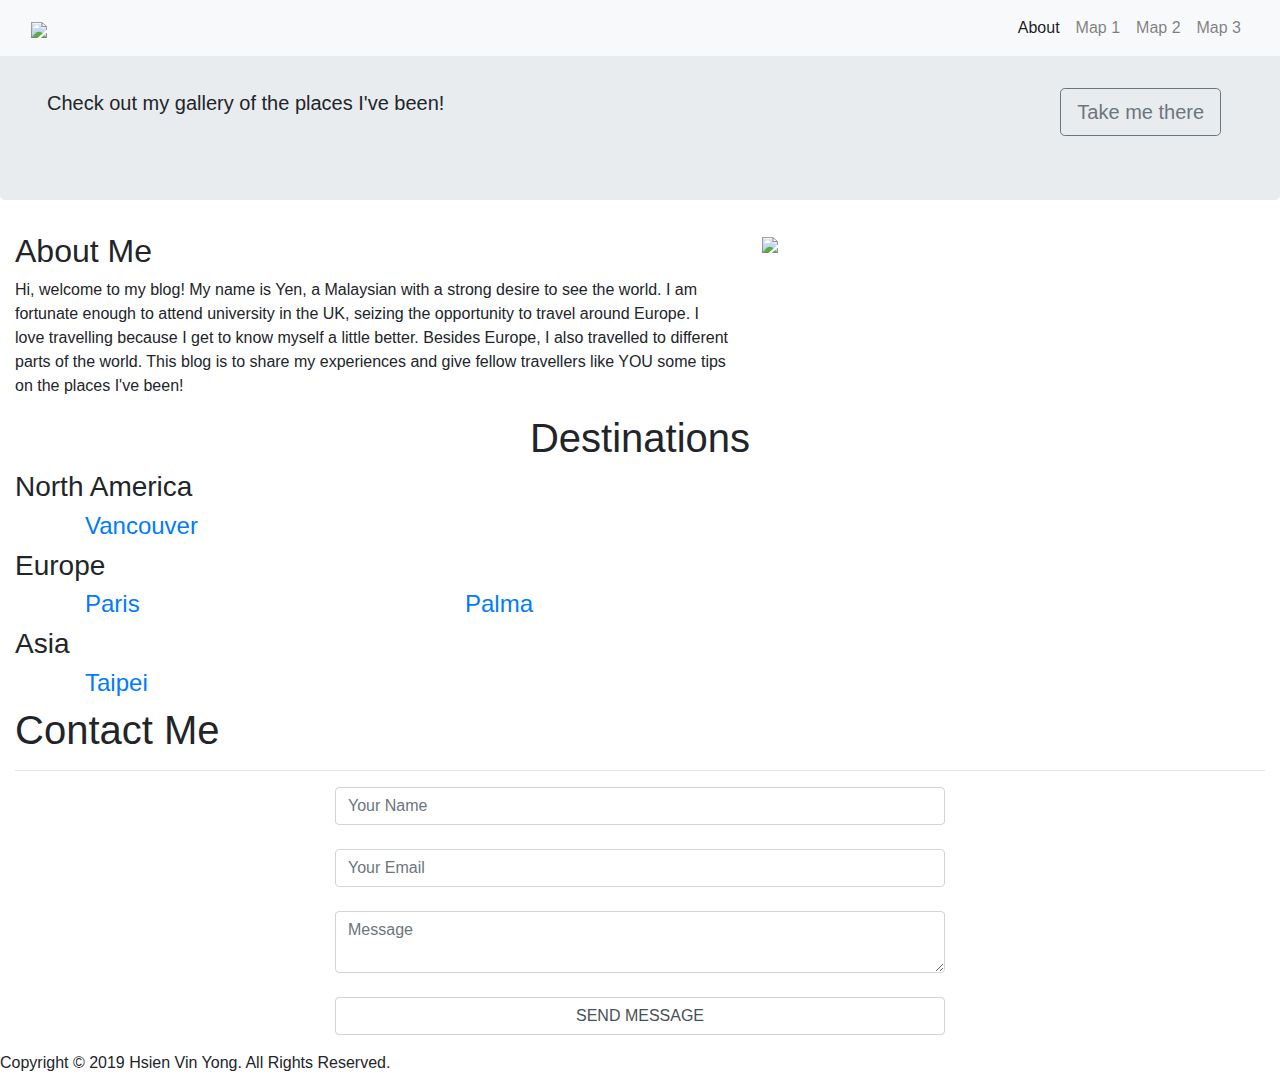
==== index.html @ de2b6228 "Create index.html" ====
<!doctype html>
<html>
    
    <head>

     <meta charset="utf-8">
	<meta name="viewport" content="width=device-width, initial-scale=1">
	<title>Pesticides and Degenerative Diseases</title>
	<link rel="stylesheet" href="https://maxcdn.bootstrapcdn.com/bootstrap/4.1.3/css/bootstrap.min.css">
	<script src="https://ajax.googleapis.com/ajax/libs/jquery/3.3.1/jquery.min.js"></script>
	<script src="https://cdnjs.cloudflare.com/ajax/libs/popper.js/1.14.3/umd/popper.min.js"></script>
	<script src="https://maxcdn.bootstrapcdn.com/bootstrap/4.1.3/js/bootstrap.min.js"></script>

	<link href="style.css" rel="stylesheet">
</head>

<body>


<script type="text/javascript">
    $(document).ready(function(){
  // Add smooth scrolling to all links
  $("a").on('click', function(event) {
    // Make sure this.hash has a value before overriding default behavior
    if (this.hash !== "") {
      // Prevent default anchor click behavior
      event.preventDefault();
      // Store hash
      var hash = this.hash;
      // Using jQuery's animate() method to add smooth page scroll
      // The optional number (800) specifies the number of milliseconds it takes to scroll to the specified area
      $('html, body').animate({
        scrollTop: $(hash).offset().top
      }, 800, function(){
   
        // Add hash (#) to URL when done scrolling (default click behavior)
        window.location.hash = hash;
      });
    } // End if
  });
});
    
</script>

<!---Navigation-->
<nav class="navbar navbar-expand-md navbar-light bg-light fixed-top">
<div class="container-fluid"> <!--container fluid = 100% of the screen-->

	<a class="navbar-brand" href="index.html"><img src="https://c2.staticflickr.com/2/1887/42674928480_e8699f344d_o.png"></a> <!--logo-->
	<button class="navbar-toggler" type="button" data-toggle="collapse" data-target="#navbarResponsive"> 
		<span class="navbar-toggler-icon"></span>
	</button>

	<div class="collapse navbar-collapse" id="navbarResponsive">
		<ul class="navbar-nav ml-auto"> <!--ml-auto = push the navbar titles to right hand side-->
			<li class="nav-item active">
				<a class="nav-link" href="#About">About</a>
			</li>
			<li class="nav-item">
				<a class="nav-link" href="#Map1">Map 1</a>
			</li>
			<li class="nav-item">
				<a class="nav-link" href="#Map2">Map 2</a>
			</li>
			<li class="nav-item">
				<a class="nav-link" href="#Map3">Map 3</a>
			</li>
		</ul>
	</div>

</div>
</nav>


<!---Image Slider-->
<div id="slides" class="carousel slide" data-ride="carousel">

<ul class="carousel-indicators">
	<li data-target="#slides" data-slide-to="0" class="active"></li>
	<li data-target="#slides" data-slide-to="1"></li>
	<li data-target="#slides" data-slide-to="2"></li>
  <li data-target="#slides" data-slide-to="3"></li>
</ul>

<div class="carousel-inner">
	<!--1st carousel slide-->
	<div class="carousel-item active">
		<img src="https://c2.staticflickr.com/2/1878/43574761525_c4b6d4d854_o.png">
		<div class="carousel-caption">
			<h1 class="display-4">Glyphosate and Degenerative Diseases</h1>
			<h3>by Camille, Kevin, Nano, and Nina</h3>
		</div>
	</div>
	<!--2nd carousel slide-->
	<div class="carousel-item">
		<img src="https://c2.staticflickr.com/2/1896/42674872060_056634757f_o.png">
	</div>
	<!--3rd carousel slide-->
	<div class="carousel-item">
		<img src="https://c2.staticflickr.com/2/1898/44434922272_a382d28828_o.png">
	</div>
</div>
</div>


<!--Jumbotron-->
<div class="container-fluid">
<div class="row jumbotron">
	<div class="col-xs-12 col-sm-12 col-md-9 col-lg-9 col-xl-10">
		<p class="lead">Check out my gallery of the places I've been!</p>
	</div>
	<div class="col-xs-12 col-sm-12 col-md-3 col-lg-3 col-xl-2">
		<a href="gallery.html"><button type="button" class="btn btn-outline-secondary btn-lg">Take me there</button></a>
	</div>
</div>
</div>


<!--About -->
<div id="About">
<div class="container-fluid padding">
<div class="row padding">
	<div class="col-lg-7">
		<h2>About Me</h2>
		<p>Hi, welcome to my blog! 
		My name is Yen, a Malaysian with a strong desire to see the world. I am fortunate enough to attend university in the UK, seizing the opportunity to travel around Europe. I love travelling because I get to know myself a little better. Besides Europe, I also travelled to different parts of the world. This blog is to share my experiences and give fellow travellers like YOU some tips on the places I've been!</p>
	</div>
	<div class="col-lg-5">
		<img src="https://c1.staticflickr.com/1/809/39966707825_00e2e406e2.jpg" class="img-fluid">
	</div>
</div>
</div>
</div>


<!--Destinations-->
<div id="Destinations">
<div class="container-fluid padding">
<div class="row welcome text-center">
	<div class="col-12">
		<h1 class="display-6">Destinations</h1>
	</div>
	<hr>
</div>
</div>


<div class="container-fluid">
<div class="row">

		<div class="col-lg-12">
			<h3>North America</h3>
		</div>
			<div class="container">
			<div class="row">
				<div class="col-xs-12 col-sm-12 col-md-6 col-lg-4">
					<div class="box"> 
					<a href="canada.html">
						<div class="imgBox1">
							<h4>Vancouver</h4>
						</div>
					</a>
					</div>
				</div>
			</div>
			</div>


		<div class="col-lg-12">
			<h3>Europe</h3>
		</div>
			<div class="container">
			<div class="row">
				<div class="col-xs-12 col-sm-12 col-md-6 col-lg-4">
					<div class="box">
					<a href="paris.html">
						<div class="imgBox2">
							<h4>Paris</h4>
						</div>
					</a>
					</div>
				</div>

				<div class="col-xs-12 col-sm-12 col-md-6 col-lg-4">
					<div class="box">
					<a href="palma.html">
						<div class="imgBox3">
							<h4>Palma</h4>
						</div>
					</a>
					</div>
				</div>
			</div>
			</div>


		<div class="col-lg-12">
			<h3>Asia</h3>
		</div>
			<div class="container">
			<div class="row">
				<div class="col-xs-12 col-sm-12 col-md-6 col-lg-4">
					<div class="box">
					<a href="taipei.html">
						<div class="imgBox4">
							<h4>Taipei</h4>
						</div>
					</a>
					</div>
				</div>
			</div>
			</div>
</div>
</div>
</div>



<!-- Contact Form-->
<div id="Contact">
<div class="container-fluid contact-form">
	<h1>Contact Me</h1>
	<hr>

	<div class="row justify-content-center">
	<div class="col-xs-12 col-sm-12 col-md-9 col-lg-6">
		
		<div class="form-group">
			<form id="contact-form" action="https://formspree.io/tzeryen96@gmail.com" method="POST">
            <input name="name" type="text" class="form-control" placeholder="Your Name" required>
            <br>
            <input name="_replyto" type="email" class="form-control" placeholder="Your Email" required><br>

            <textarea name="message" class="form-control" placeholder="Message" row="5" required></textarea><br>

            <input type="submit" class="form-control submit" value="SEND MESSAGE">
              <input type="hidden" name="_next" value="http://tzeryen.github.io"/>

          </form>

	    </div>
	</div>
    </div>

    
</div>
</div>

<!--Footer -->
<div class="footer">
  <p>Copyright &copy 2019 Hsien Vin Yong. All Rights Reserved.</p>
</div>



</body>
</html>
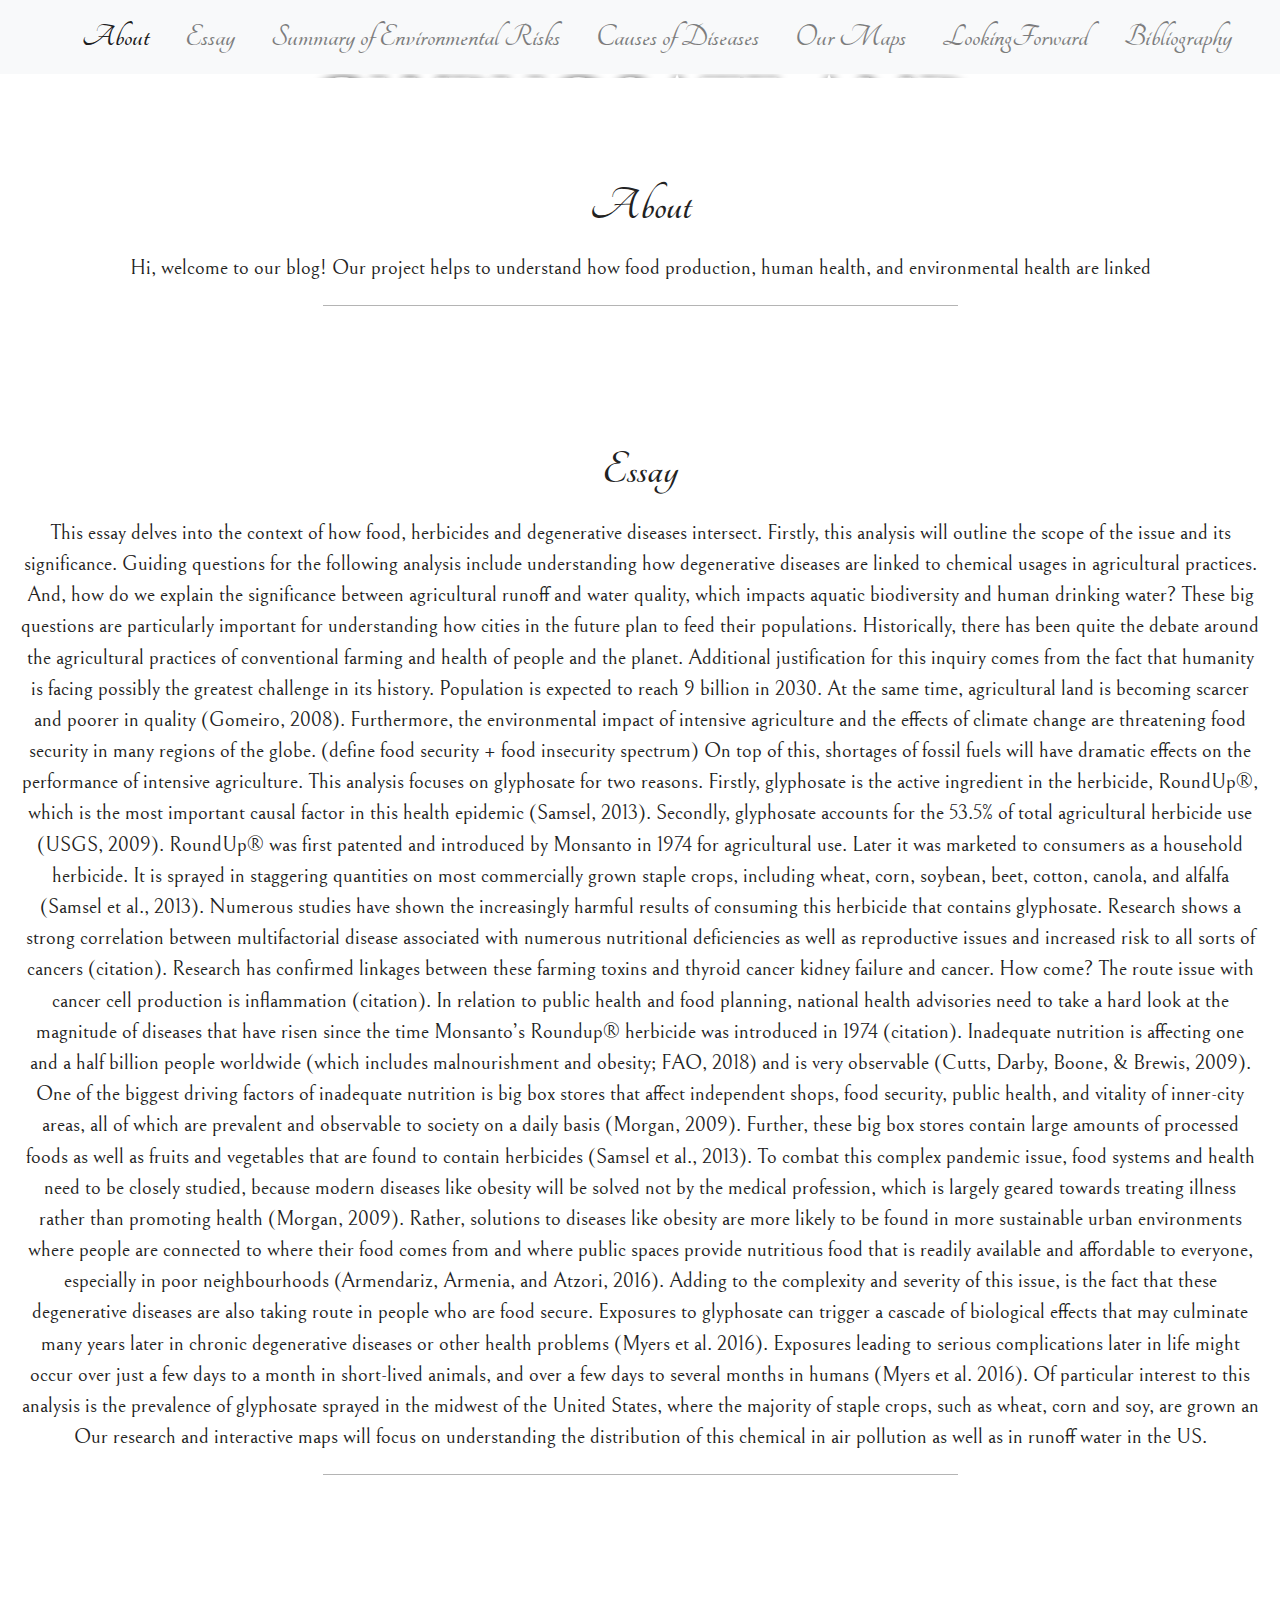
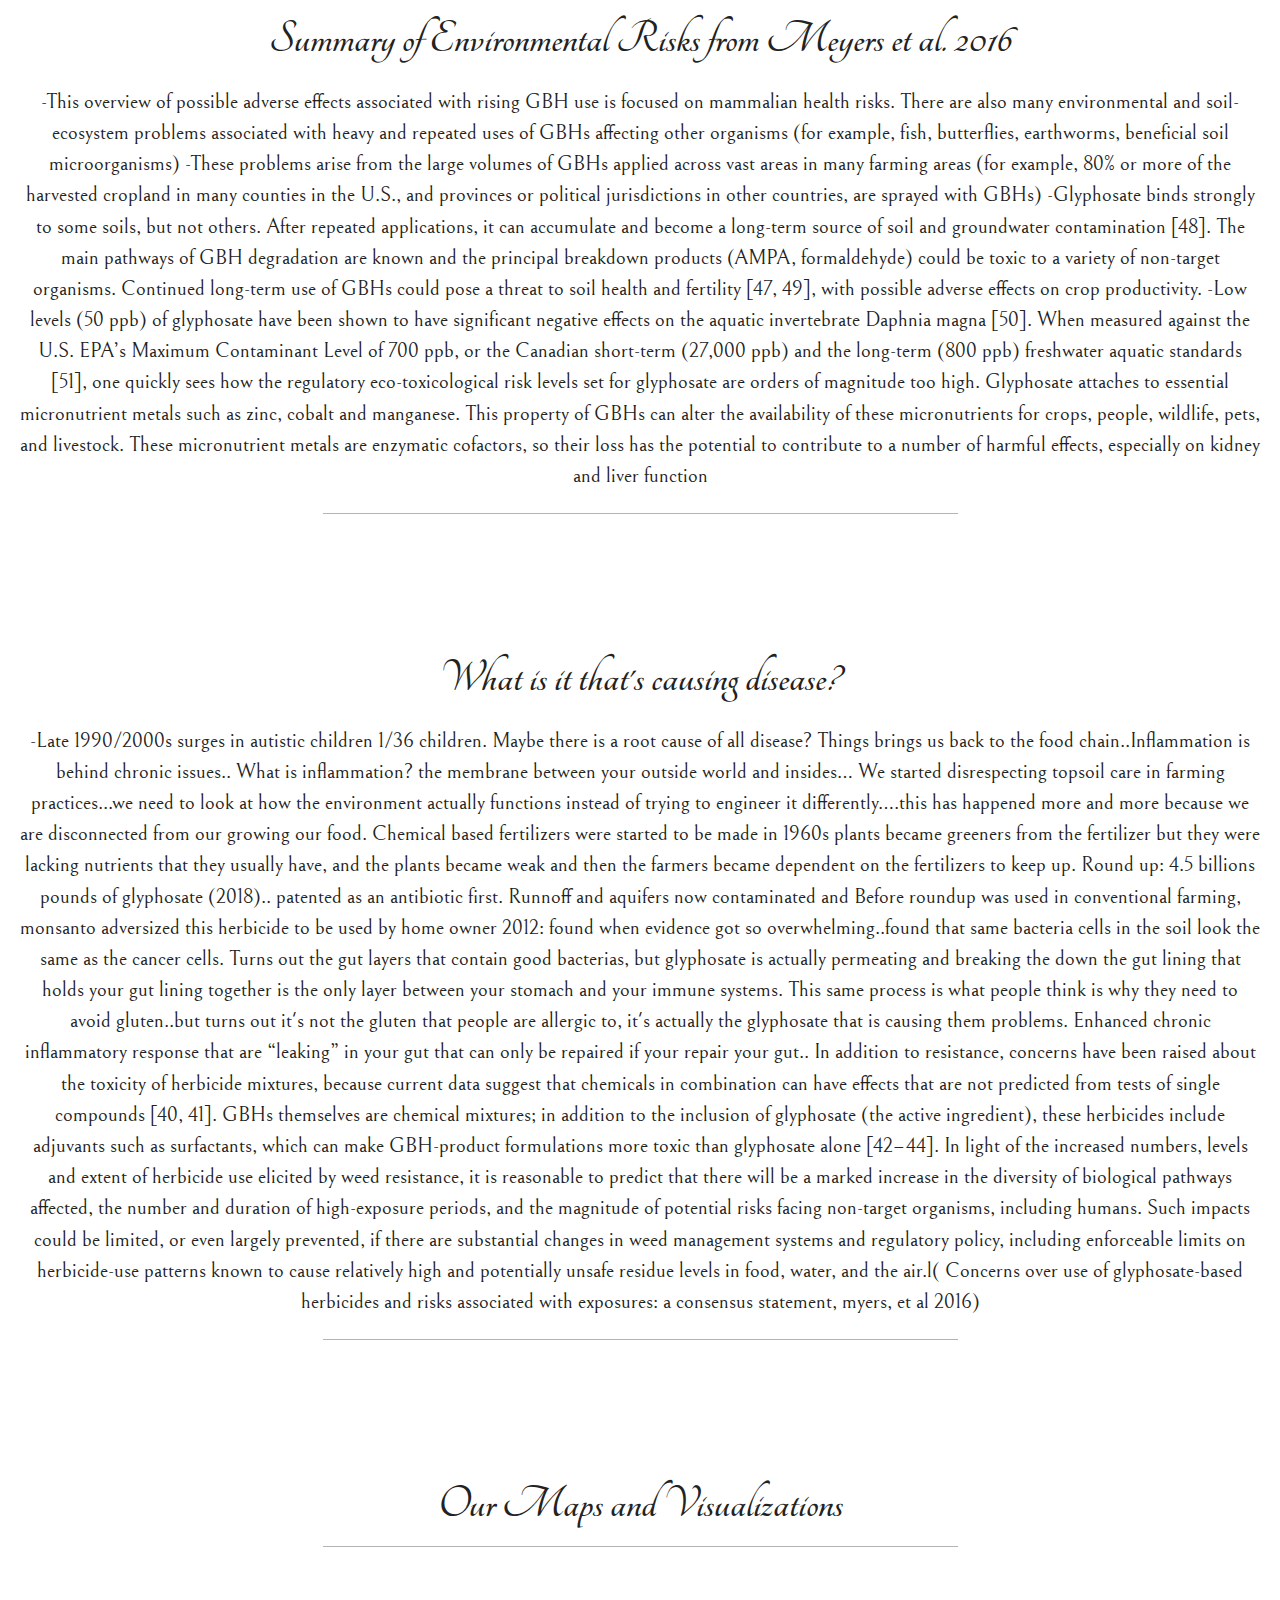
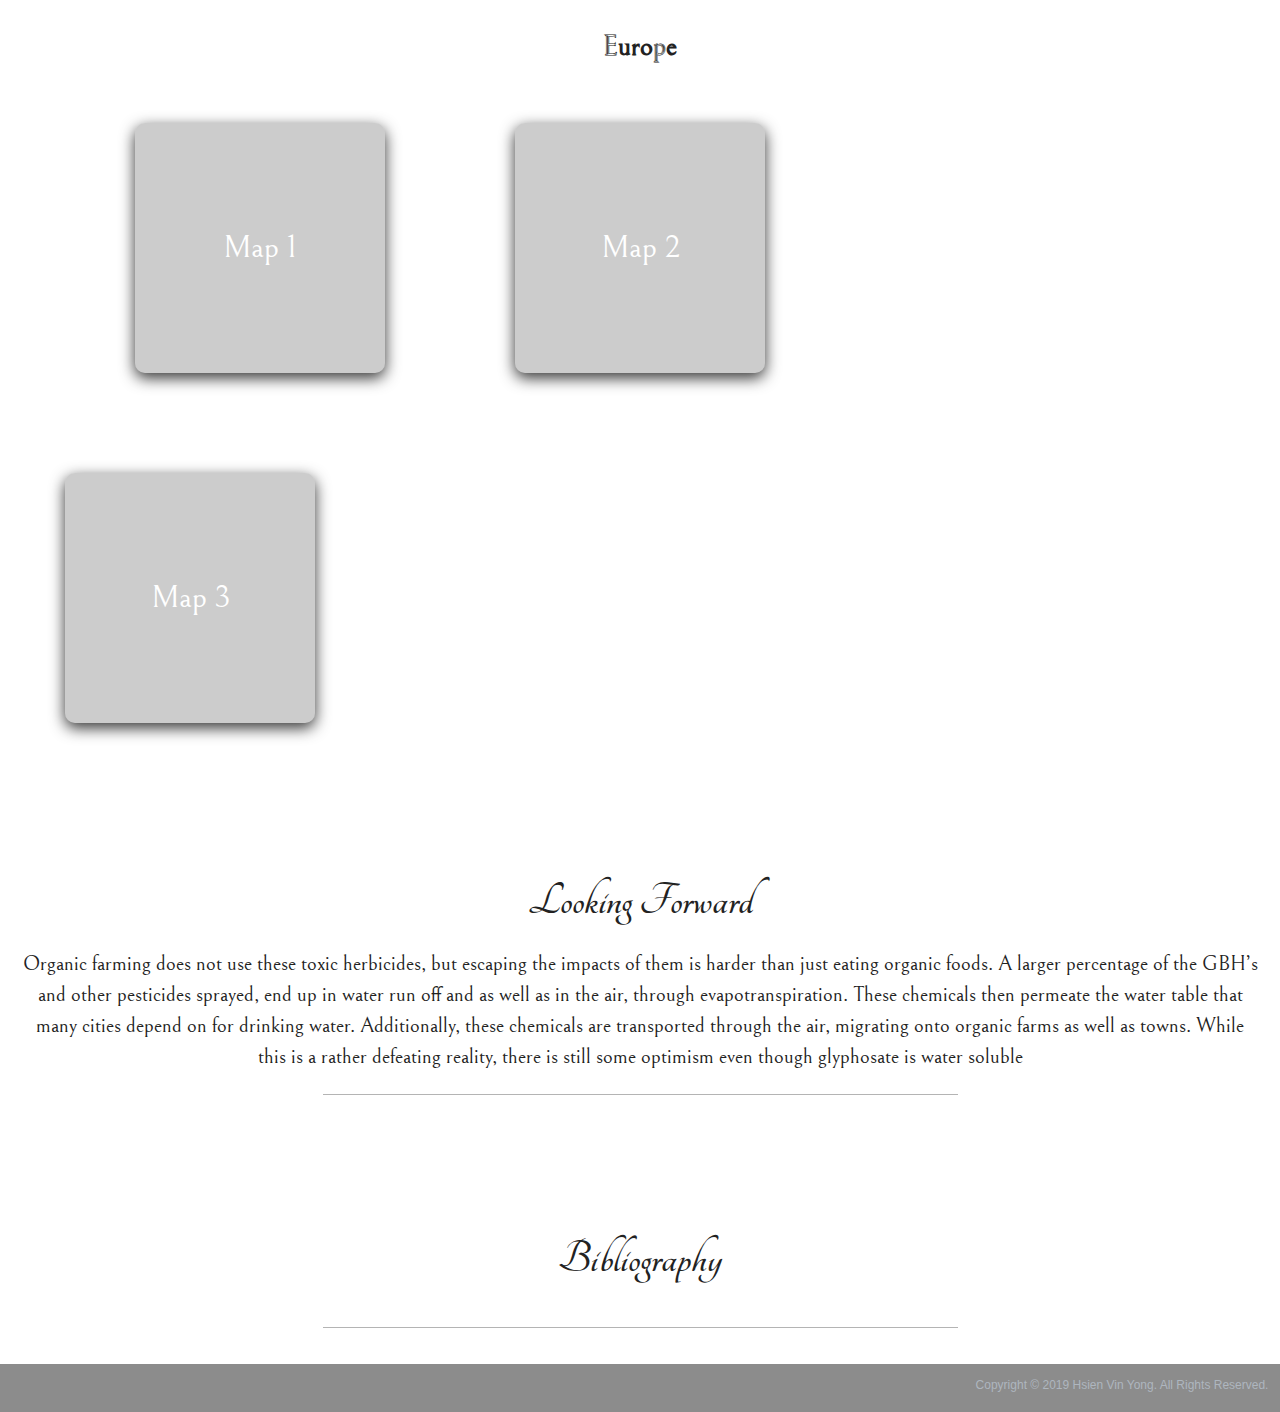
==== commit a5f883d6: "Add files via upload" ====
--- a/index.html
+++ b/index.html
@@ -1,257 +1,281 @@
-<!doctype html>
-<html>
-    
-    <head>
-
-     <meta charset="utf-8">
-	<meta name="viewport" content="width=device-width, initial-scale=1">
-	<title>Pesticides and Degenerative Diseases</title>
-	<link rel="stylesheet" href="https://maxcdn.bootstrapcdn.com/bootstrap/4.1.3/css/bootstrap.min.css">
-	<script src="https://ajax.googleapis.com/ajax/libs/jquery/3.3.1/jquery.min.js"></script>
-	<script src="https://cdnjs.cloudflare.com/ajax/libs/popper.js/1.14.3/umd/popper.min.js"></script>
-	<script src="https://maxcdn.bootstrapcdn.com/bootstrap/4.1.3/js/bootstrap.min.js"></script>
-
-	<link href="style.css" rel="stylesheet">
-</head>
-
-<body>
-
-
-<script type="text/javascript">
-    $(document).ready(function(){
-  // Add smooth scrolling to all links
-  $("a").on('click', function(event) {
-    // Make sure this.hash has a value before overriding default behavior
-    if (this.hash !== "") {
-      // Prevent default anchor click behavior
-      event.preventDefault();
-      // Store hash
-      var hash = this.hash;
-      // Using jQuery's animate() method to add smooth page scroll
-      // The optional number (800) specifies the number of milliseconds it takes to scroll to the specified area
-      $('html, body').animate({
-        scrollTop: $(hash).offset().top
-      }, 800, function(){
-   
-        // Add hash (#) to URL when done scrolling (default click behavior)
-        window.location.hash = hash;
-      });
-    } // End if
-  });
-});
-    
-</script>
-
-<!---Navigation-->
-<nav class="navbar navbar-expand-md navbar-light bg-light fixed-top">
-<div class="container-fluid"> <!--container fluid = 100% of the screen-->
-
-	<a class="navbar-brand" href="index.html"><img src="https://c2.staticflickr.com/2/1887/42674928480_e8699f344d_o.png"></a> <!--logo-->
-	<button class="navbar-toggler" type="button" data-toggle="collapse" data-target="#navbarResponsive"> 
-		<span class="navbar-toggler-icon"></span>
-	</button>
-
-	<div class="collapse navbar-collapse" id="navbarResponsive">
-		<ul class="navbar-nav ml-auto"> <!--ml-auto = push the navbar titles to right hand side-->
-			<li class="nav-item active">
-				<a class="nav-link" href="#About">About</a>
-			</li>
-			<li class="nav-item">
-				<a class="nav-link" href="#Map1">Map 1</a>
-			</li>
-			<li class="nav-item">
-				<a class="nav-link" href="#Map2">Map 2</a>
-			</li>
-			<li class="nav-item">
-				<a class="nav-link" href="#Map3">Map 3</a>
-			</li>
-		</ul>
-	</div>
-
-</div>
-</nav>
-
-
-<!---Image Slider-->
-<div id="slides" class="carousel slide" data-ride="carousel">
-
-<ul class="carousel-indicators">
-	<li data-target="#slides" data-slide-to="0" class="active"></li>
-	<li data-target="#slides" data-slide-to="1"></li>
-	<li data-target="#slides" data-slide-to="2"></li>
-  <li data-target="#slides" data-slide-to="3"></li>
-</ul>
-
-<div class="carousel-inner">
-	<!--1st carousel slide-->
-	<div class="carousel-item active">
-		<img src="https://c2.staticflickr.com/2/1878/43574761525_c4b6d4d854_o.png">
-		<div class="carousel-caption">
-			<h1 class="display-4">Glyphosate and Degenerative Diseases</h1>
-			<h3>by Camille, Kevin, Nano, and Nina</h3>
-		</div>
-	</div>
-	<!--2nd carousel slide-->
-	<div class="carousel-item">
-		<img src="https://c2.staticflickr.com/2/1896/42674872060_056634757f_o.png">
-	</div>
-	<!--3rd carousel slide-->
-	<div class="carousel-item">
-		<img src="https://c2.staticflickr.com/2/1898/44434922272_a382d28828_o.png">
-	</div>
-</div>
-</div>
-
-
-<!--Jumbotron-->
-<div class="container-fluid">
-<div class="row jumbotron">
-	<div class="col-xs-12 col-sm-12 col-md-9 col-lg-9 col-xl-10">
-		<p class="lead">Check out my gallery of the places I've been!</p>
-	</div>
-	<div class="col-xs-12 col-sm-12 col-md-3 col-lg-3 col-xl-2">
-		<a href="gallery.html"><button type="button" class="btn btn-outline-secondary btn-lg">Take me there</button></a>
-	</div>
-</div>
-</div>
-
-
-<!--About -->
-<div id="About">
-<div class="container-fluid padding">
-<div class="row padding">
-	<div class="col-lg-7">
-		<h2>About Me</h2>
-		<p>Hi, welcome to my blog! 
-		My name is Yen, a Malaysian with a strong desire to see the world. I am fortunate enough to attend university in the UK, seizing the opportunity to travel around Europe. I love travelling because I get to know myself a little better. Besides Europe, I also travelled to different parts of the world. This blog is to share my experiences and give fellow travellers like YOU some tips on the places I've been!</p>
-	</div>
-	<div class="col-lg-5">
-		<img src="https://c1.staticflickr.com/1/809/39966707825_00e2e406e2.jpg" class="img-fluid">
-	</div>
-</div>
-</div>
-</div>
-
-
-<!--Destinations-->
-<div id="Destinations">
-<div class="container-fluid padding">
-<div class="row welcome text-center">
-	<div class="col-12">
-		<h1 class="display-6">Destinations</h1>
-	</div>
-	<hr>
-</div>
-</div>
-
-
-<div class="container-fluid">
-<div class="row">
-
-		<div class="col-lg-12">
-			<h3>North America</h3>
-		</div>
-			<div class="container">
-			<div class="row">
-				<div class="col-xs-12 col-sm-12 col-md-6 col-lg-4">
-					<div class="box"> 
-					<a href="canada.html">
-						<div class="imgBox1">
-							<h4>Vancouver</h4>
-						</div>
-					</a>
-					</div>
-				</div>
-			</div>
-			</div>
-
-
-		<div class="col-lg-12">
-			<h3>Europe</h3>
-		</div>
-			<div class="container">
-			<div class="row">
-				<div class="col-xs-12 col-sm-12 col-md-6 col-lg-4">
-					<div class="box">
-					<a href="paris.html">
-						<div class="imgBox2">
-							<h4>Paris</h4>
-						</div>
-					</a>
-					</div>
-				</div>
-
-				<div class="col-xs-12 col-sm-12 col-md-6 col-lg-4">
-					<div class="box">
-					<a href="palma.html">
-						<div class="imgBox3">
-							<h4>Palma</h4>
-						</div>
-					</a>
-					</div>
-				</div>
-			</div>
-			</div>
-
-
-		<div class="col-lg-12">
-			<h3>Asia</h3>
-		</div>
-			<div class="container">
-			<div class="row">
-				<div class="col-xs-12 col-sm-12 col-md-6 col-lg-4">
-					<div class="box">
-					<a href="taipei.html">
-						<div class="imgBox4">
-							<h4>Taipei</h4>
-						</div>
-					</a>
-					</div>
-				</div>
-			</div>
-			</div>
-</div>
-</div>
-</div>
-
-
-
-<!-- Contact Form-->
-<div id="Contact">
-<div class="container-fluid contact-form">
-	<h1>Contact Me</h1>
-	<hr>
-
-	<div class="row justify-content-center">
-	<div class="col-xs-12 col-sm-12 col-md-9 col-lg-6">
-		
-		<div class="form-group">
-			<form id="contact-form" action="https://formspree.io/tzeryen96@gmail.com" method="POST">
-            <input name="name" type="text" class="form-control" placeholder="Your Name" required>
-            <br>
-            <input name="_replyto" type="email" class="form-control" placeholder="Your Email" required><br>
-
-            <textarea name="message" class="form-control" placeholder="Message" row="5" required></textarea><br>
-
-            <input type="submit" class="form-control submit" value="SEND MESSAGE">
-              <input type="hidden" name="_next" value="http://tzeryen.github.io"/>
-
-          </form>
-
-	    </div>
-	</div>
-    </div>
-
-    
-</div>
-</div>
-
-<!--Footer -->
-<div class="footer">
-  <p>Copyright &copy 2019 Hsien Vin Yong. All Rights Reserved.</p>
-</div>
-
-
-
-</body>
-</html>
+<!doctype html>
+<html>
+
+    <head>
+
+     <meta charset="utf-8">
+	<meta name="viewport" content="width=device-width, initial-scale=1">
+	<title>Pesticides and Degenerative Diseases</title>
+	<link rel="stylesheet" href="https://maxcdn.bootstrapcdn.com/bootstrap/4.1.3/css/bootstrap.min.css">
+	<script src="https://ajax.googleapis.com/ajax/libs/jquery/3.3.1/jquery.min.js"></script>
+	<script src="https://cdnjs.cloudflare.com/ajax/libs/popper.js/1.14.3/umd/popper.min.js"></script>
+	<script src="https://maxcdn.bootstrapcdn.com/bootstrap/4.1.3/js/bootstrap.min.js"></script>
+
+	<link href="style.css" rel="stylesheet">
+</head>
+
+<body>
+
+
+<script type="text/javascript">
+    $(document).ready(function(){
+  // Add smooth scrolling to all links
+  $("a").on('click', function(event) {
+    // Make sure this.hash has a value before overriding default behavior
+    if (this.hash !== "") {
+      // Prevent default anchor click behavior
+      event.preventDefault();
+      // Store hash
+      var hash = this.hash;
+      // Using jQuery's animate() method to add smooth page scroll
+      // The optional number (800) specifies the number of milliseconds it takes to scroll to the specified area
+      $('html, body').animate({
+        scrollTop: $(hash).offset().top
+      }, 800, function(){
+
+        // Add hash (#) to URL when done scrolling (default click behavior)
+        window.location.hash = hash;
+      });
+    } // End if
+  });
+});
+
+</script>
+
+<!---Navigation-->
+<nav class="navbar navbar-expand-md navbar-light bg-light fixed-top">
+<div class="container-fluid"> <!--container fluid = 100% of the screen-->
+
+
+	<button class="navbar-toggler" type="button" data-toggle="collapse" data-target="#navbarResponsive">
+		<span class="navbar-toggler-icon"></span>
+	</button>
+
+	<div class="collapse navbar-collapse" id="navbarResponsive">
+		<ul class="navbar-nav ml-auto"> <!--ml-auto = push the navbar titles to right hand side-->
+			<li class="nav-item active">
+				<a class="nav-link" href="#About">About</a>
+			</li>
+			<li class="nav-item">
+				<a class="nav-link" href="#Essay">Essay</a>
+			</li>
+			<li class="nav-item">
+				<a class="nav-link" href="#Summary">Summary of Environmental Risks</a>
+			</li>
+			<li class="nav-item">
+				<a class="nav-link" href="#Causes">Causes of Diseases</a>
+			</li>
+      <li class="nav-item">
+				<a class="nav-link" href="#Maps">Our Maps</a>
+			</li>
+      <li class="nav-item">
+				<a class="nav-link" href="#LookingForward">LookingForward</a>
+			</li>
+      <li class="nav-item">
+				<a class="nav-link" href="#Bibliography">Bibliography</a>
+			</li>
+		</ul>
+	</div>
+
+</div>
+</nav>
+
+
+<!---Image Slider-->
+<div id="slides" class="carousel slide" data-ride="carousel">
+
+<ul class="carousel-indicators">
+	<li data-target="#slides" data-slide-to="0" class="active"></li>
+	<li data-target="#slides" data-slide-to="1"></li>
+	<li data-target="#slides" data-slide-to="2"></li>
+  <li data-target="#slides" data-slide-to="3"></li>
+</ul>
+<div class="col-12">
+<div class="carousel-inner">
+	<!--1st carousel slide-->
+	<div class="carousel-item active">
+		<img src="https://c2.staticflickr.com/2/1878/43574761525_c4b6d4d854_o.png">
+		<div class="carousel-caption">
+			<h1 class="display-4">Glyphosate and Degenerative Diseases</h1>
+			<h3>by Camille, Kevin, Nano, and Nina</h3>
+		</div>
+	</div>
+	<!--2nd carousel slide-->
+	<div class="carousel-item">
+		<img src="https://c2.staticflickr.com/2/1896/42674872060_056634757f_o.png">
+	</div>
+	<!--3rd carousel slide-->
+	<div class="carousel-item">
+		<img src="https://c2.staticflickr.com/2/1898/44434922272_a382d28828_o.png">
+	</div>
+  <!--4th carousel slide-->
+  <div class="carousel-item">
+    <img src="https://c2.staticflickr.com/2/1898/44434922272_a382d28828_o.png">
+  </div>
+</div>
+</div>
+</div>
+
+<!--About -->
+<div id="About">
+<div class="container-fluid padding">
+<div class="row welcome text-center">
+	<div class="col-12">
+		<h1 class="display-6">About</h1>
+    <p> Hi, welcome to our blog!
+    Our project helps to understand how food production, human health, and environmental health are linked
+</p>
+	</div>
+	<hr>
+</div>
+</div>
+
+<!--Essay-->
+<div id="Essay">
+<div class="container-fluid padding">
+<div class="row welcome text-center">
+	<div class="col-12">
+		<h1 class="display-6">Essay</h1>
+    <p> This essay delves into the context of how food, herbicides and degenerative diseases intersect. Firstly, this analysis will outline the scope of the issue and its significance. Guiding questions for the following analysis include understanding how degenerative diseases are linked to chemical usages in agricultural practices. And, how do we explain the significance between agricultural runoff and water quality, which impacts aquatic biodiversity and human drinking water? These big questions are particularly important for understanding how cities in the future plan to feed their populations. Historically, there has been quite the debate around the agricultural practices of conventional farming and health of people and the planet. Additional justification for this inquiry comes from the fact that humanity is facing possibly the greatest challenge in its history. Population is expected to reach 9 billion in 2030. At the same time, agricultural land is becoming scarcer and poorer in quality (Gomeiro, 2008). Furthermore, the environmental impact of intensive agriculture and the effects of climate change are threatening food security in many regions of the globe. (define food security + food insecurity spectrum) On top of this, shortages of fossil fuels will have dramatic effects on the performance of intensive agriculture.
+This analysis focuses on glyphosate for two reasons. Firstly, glyphosate is the active ingredient in the herbicide, RoundUp®, which is the most important causal factor in this health epidemic (Samsel, 2013). Secondly, glyphosate accounts for the 53.5% of total agricultural herbicide use (USGS, 2009). RoundUp® was first patented and introduced by Monsanto in 1974 for agricultural use. Later it was marketed to consumers as a household herbicide. It is sprayed in staggering quantities on most commercially grown staple crops, including wheat, corn, soybean, beet, cotton, canola, and alfalfa (Samsel et al., 2013). Numerous studies have shown the increasingly harmful results of consuming this herbicide that contains glyphosate. Research shows a strong correlation between multifactorial disease associated with numerous nutritional deficiencies as well as reproductive issues and increased risk to all sorts of cancers (citation). Research has confirmed linkages between these farming toxins and thyroid cancer kidney failure and cancer. How come? The route issue with cancer cell production is inflammation (citation).
+
+In relation to public health and food planning, national health advisories need to take a hard look at the magnitude of diseases that have risen since the time Monsanto’s Roundup® herbicide was introduced in 1974 (citation). Inadequate nutrition is affecting one and a half billion people worldwide (which includes malnourishment and obesity; FAO, 2018) and  is  very observable (Cutts,  Darby,  Boone, & Brewis, 2009). One of the biggest driving factors of inadequate nutrition is big box stores that affect independent shops, food security,  public  health,  and  vitality  of  inner-city  areas, all of which are prevalent and observable to society on a daily basis (Morgan, 2009). Further, these big box stores contain large amounts of processed foods as well as fruits and vegetables that are found to contain herbicides (Samsel et al., 2013). To combat this complex pandemic issue, food systems and health need to be closely studied, because modern diseases like obesity will be solved not by the medical profession, which is largely geared towards treating illness rather than promoting health (Morgan, 2009). Rather, solutions to diseases like obesity are more likely to be found in more sustainable urban environments where people are connected to where their food comes from and where public spaces provide nutritious food that is readily available and affordable to everyone, especially in poor neighbourhoods (Armendariz, Armenia, and Atzori, 2016).  Adding to the complexity and severity of this issue, is the fact that these degenerative diseases are also taking route in people who are food secure. Exposures to glyphosate can trigger a cascade of biological effects that may culminate many years later in chronic degenerative diseases or other health problems (Myers et al. 2016). Exposures leading to serious complications later in life might occur over just a few days to a month in short-lived animals, and over a few days to several months in humans (Myers et al. 2016). Of particular interest to this analysis is the prevalence of glyphosate sprayed in the midwest of the United States, where the majority of staple crops, such as wheat, corn and soy, are grown an
+Our research and interactive maps will focus on understanding the distribution of this chemical in air pollution as well as in runoff water in the US. </p>
+
+	</div>
+	<hr>
+</div>
+</div>
+
+<!--Summary-->
+<div id="Summary">
+<div class="container-fluid padding">
+<div class="row welcome text-center">
+	<div class="col-12">
+		<h1 class="display-6">Summary of Environmental Risks from Meyers et al. 2016</h1>
+    <p> -This overview of possible adverse effects associated with rising GBH use is focused on mammalian health risks. There are also many environmental and soil-ecosystem problems associated with heavy and repeated uses of GBHs affecting other organisms (for example, fish, butterflies, earthworms, beneficial soil microorganisms)
+    -These problems arise from the large volumes of GBHs applied across vast areas in many farming areas (for example, 80% or more of the harvested cropland in many counties in the U.S., and provinces or political jurisdictions in other countries, are sprayed with GBHs)
+  -Glyphosate binds strongly to some soils, but not others. After repeated applications, it can accumulate and become a long-term source of soil and groundwater contamination [48]. The main pathways of GBH degradation are known and the principal breakdown products (AMPA, formaldehyde) could be toxic to a variety of non-target organisms. Continued long-term use of GBHs could pose a threat to soil health and fertility [47, 49], with possible adverse effects on crop productivity.
+-Low levels (50 ppb) of glyphosate have been shown to have significant negative effects on the aquatic invertebrate Daphnia magna [50]. When measured against the U.S. EPA’s Maximum Contaminant Level of 700 ppb, or the Canadian short-term (27,000 ppb) and the long-term (800 ppb) freshwater aquatic standards [51], one quickly sees how the regulatory eco-toxicological risk levels set for glyphosate are orders of magnitude too high.
+ Glyphosate attaches to essential micronutrient metals such as zinc, cobalt and manganese. This property of GBHs can alter the availability of these micronutrients for crops, people, wildlife, pets, and livestock. These micronutrient metals are enzymatic cofactors, so their loss has the potential to contribute to a number of harmful effects, especially on kidney and liver function
+</p>
+
+	</div>
+	<hr>
+</div>
+</div>
+
+<!--Causes-->
+<div id="Causes">
+<div class="container-fluid padding">
+<div class="row welcome text-center">
+	<div class="col-12">
+		<h1 class="display-6">What is it that's causing disease?</h1>
+    <p> -Late 1990/2000s surges in autistic children 1/36 children.
+ Maybe there is a root cause of all disease? Things brings us back to the food chain..Inflammation is behind chronic issues.. What is inflammation? the membrane between your outside world and insides…
+We started disrespecting topsoil care in farming practices...we need to look at how the environment actually functions instead of trying to engineer it differently….this has happened more and more because we are disconnected from our growing our food.
+Chemical based fertilizers were started to be made in 1960s plants became greeners from the fertilizer but they were lacking nutrients that they usually have, and the plants became weak and then the farmers became dependent on the fertilizers to keep up.
+Round up: 4.5 billions pounds of glyphosate (2018).. patented as an antibiotic first.
+Runnoff and aquifers now contaminated and
+
+Before roundup was used in conventional farming, monsanto adversized this herbicide to be used by home owner
+
+2012: found when evidence got so overwhelming..found that same bacteria cells in the soil look the same as the cancer cells. Turns out the gut layers that contain good bacterias, but glyphosate is actually permeating and breaking the down the gut lining that holds your gut lining together is the only layer between your stomach and your immune systems. This same process is what people think is why they need to avoid gluten..but turns out it's not the gluten that people are allergic to, it's actually the glyphosate that is causing them problems.
+Enhanced chronic inflammatory response that are “leaking” in your gut that can only be repaired if your repair your gut..
+
+In addition to resistance, concerns have been raised about the toxicity of herbicide mixtures, because current data suggest that chemicals in combination can have effects that are not predicted from tests of single compounds [40, 41]. GBHs themselves are chemical mixtures; in addition to the inclusion of glyphosate (the active ingredient), these herbicides include adjuvants such as surfactants, which can make GBH-product formulations more toxic than glyphosate alone [42–44]. In light of the increased numbers, levels and extent of herbicide use elicited by weed resistance, it is reasonable to predict that there will be a marked increase in the diversity of biological pathways affected, the number and duration of high-exposure periods, and the magnitude of potential risks facing non-target organisms, including humans. Such impacts could be limited, or even largely prevented, if there are substantial changes in weed management systems and regulatory policy, including enforceable limits on herbicide-use patterns known to cause relatively high and potentially unsafe residue levels in food, water, and the air.l( Concerns over use of glyphosate-based herbicides and risks associated with exposures: a consensus statement, myers, et al 2016)
+</p>
+
+	</div>
+	<hr>
+</div>
+</div>
+
+<!--Maps-->
+<div id="Maps">
+<div class="container-fluid padding">
+<div class="row welcome text-center">
+	<div class="col-12">
+		<h1 class="display-6">Our Maps and Visualizations</h1>
+	</div>
+	<hr>
+</div>
+</div>
+<div class="container-fluid">
+<div class="row">
+
+  <div class="col-lg-12">
+    <h3>Europe</h3>
+  </div>
+    <div class="container">
+    <div class="row">
+      <div class="col-xs-12 col-sm-12 col-md-6 col-lg-4">
+        <div class="box">
+        <a href="paris.html">
+          <div class="imgBox1">
+            <h4>Map 1</h4>
+          </div>
+        </a>
+        </div>
+      </div>
+
+      <div class="col-xs-12 col-sm-12 col-md-6 col-lg-4">
+        <div class="box">
+        <a href="palma.html">
+          <div class="imgBox2">
+            <h4>Map 2</h4>
+          </div>
+        </a>
+        </div>
+      </div>
+    </div>
+    </div>
+
+    <div class="col-xs-12 col-sm-12 col-md-6 col-lg-4">
+      <div class="box">
+      <a href="palma.html">
+        <div class="imgBox3">
+          <h4>Map 3</h4>
+        </div>
+      </a>
+      </div>
+    </div>
+  </div>
+  </div>
+
+
+<!--Looking Forward-->
+<div id="LookingForward">
+<div class="container-fluid padding">
+<div class="row welcome text-center">
+	<div class="col-12">
+		<h1 class="display-6">Looking Forward</h1>
+    <p> Organic farming does not use these toxic herbicides, but escaping the impacts of them is harder than just eating organic foods. A larger percentage of the GBH’s and other pesticides sprayed, end up in water run off and as well as in the air, through evapotranspiration. These chemicals then permeate the water table that many cities depend on for drinking water. Additionally, these chemicals are transported through the air, migrating onto organic farms as well as towns. While this is a rather defeating reality, there is still some optimism even though glyphosate is water soluble </p>
+
+	</div>
+	<hr>
+</div>
+</div>
+
+<!--Bibliography-->
+<div id="Bibliography">
+<div class="container-fluid padding">
+<div class="row welcome text-center">
+	<div class="col-12">
+		<h1 class="display-6">Bibliography</h1>
+    <p>  </p>
+
+	</div>
+	<hr>
+</div>
+</div>
+
+<!--Footer -->
+<div class="footer">
+  <p>Copyright &copy 2019 Hsien Vin Yong. All Rights Reserved.</p>
+</div>
+
+
+
+</body>
+</html>
--- a/style.css
+++ b/style.css
@@ -0,0 +1,177 @@
+@import url('https://fonts.googleapis.com/css?family=Tangerine|Bellefair:400,500,700');
+
+html, body {
+	height: 100%;
+	width: 100%;
+	font-family: 'Bellefair', sans-serif;
+	color: #222;
+}
+
+/*--Navigation--*/
+.navbar {
+	padding: .3rem; /* 1 rem = 16 px */
+
+}
+
+.navbar-nav li {
+	padding-right: 20px;
+}
+
+.nav-link {
+	font-size: 2em !important;
+	font-weight: bold;
+	font-family: 'Tangerine';
+}
+
+
+/*--Carousel slider --*/
+#slides {
+	padding-top: 50px;
+}
+
+.carousel-inner img {
+	width: 100%;
+	height: 100%;
+}
+
+.carousel-caption {
+	position: absolute;
+	top: 50%; /* to make it go up 50% */
+	transform: translateY(-50%); /*move the Y axis up even higher*/
+}
+
+.carousel-caption h1 {
+	font-size: 6vw;
+	font-weight: bold;
+	text-transform: uppercase;
+	text-shadow: 1px 1px 10px #000;
+}
+
+.carousel-caption h3 {
+	font-family: 'Tangerine';
+	font-size: 5vw;
+	text-shadow: 1px 1px 10px #000;
+}
+
+
+/*-- About --*/
+.padding {
+	padding: 20px;
+}
+.padding h2 {
+	margin-top: 50px;
+	font-family: 'Tangerine';
+	font-size: 250%;
+	font-weight: bold;
+}
+
+.padding p {
+	font-size: 130%;
+	padding-top: 10px;
+}
+
+/*-- Destinations --*/
+
+.text-center h1 {
+	padding-top: 5rem;
+	font-family: 'Tangerine';
+	font-size: 300%;
+	font-weight: bold;
+}
+
+.text-center hr {
+	border-top: solid #b4b4b4;
+	border-width: 1px;
+	width: 50%;
+	margin-top: .3rem;
+	margin-bottom: 1rem;
+}
+
+.row h3 {
+	text-align: center;
+	font-size: 175%;
+	font-weight: bold;
+	padding-top: 3rem;
+
+}
+
+.box {
+	margin: 50px;
+	transition: .5s;
+}
+
+.imgBox1 {
+	margin-top: 50px;
+	position: relative;
+	width: 250px;
+	height: 250px;
+	overflow: hidden;
+	background: linear-gradient(rgba(0,0,0,0.2), rgba(0,0,0,0.2)),
+	url(https://c1.staticflickr.com/5/4797/38902613050_e348ea3014.jpg);
+	background-size:cover;
+	background-position: center;
+	border-radius: 10px;
+	box-shadow: 0 5px 15px rgba(0,0,0,0.8);
+	transition: .5s;
+}
+
+.imgBox2 {
+	margin-top: 50px;
+	position: relative;
+	width: 250px;
+	height: 250px;
+	overflow: hidden;
+	background: linear-gradient(rgba(0,0,0,0.2), rgba(0,0,0,0.2)),
+	url(https://c1.staticflickr.com/5/4789/40713999022_e106eb217a_o.jpg);
+	background-size:cover;
+	background-position: center;
+	border-radius: 10px;
+	box-shadow: 0 5px 15px rgba(0,0,0,0.8);
+	transition: .5s;
+}
+
+.imgBox3 {
+	margin-top: 50px;
+	position: relative;
+	width: 250px;
+	height: 250px;
+	overflow: hidden;
+	background: linear-gradient(rgba(0,0,0,0.2), rgba(0,0,0,0.2)),
+	url(https://c1.staticflickr.com/1/787/39017294270_c87828b3f7_c.jpg);
+	background-size:cover;
+	background-position: center;
+	border-radius: 10px;
+	box-shadow: 0 5px 15px rgba(0,0,0,0.8);
+	transition: .5s;
+}
+
+
+.box h4 {
+	color: white;
+	font-style: bold;
+	position: absolute;
+	top: 50%;
+	left: 50%;
+	transform: translate(-50%, -50%);
+	font-size: 200%;
+}
+
+.box:hover  {
+	transform: scale(1.05);
+}
+
+
+/*Footer*/
+.footer {
+	text-align: right;
+	font-family: sans-serif;
+	font-size: 12px;
+	padding: 0.1rem;
+	background: rgba(0,0,0,0.45);
+}
+
+.footer p {
+	color: #AEB6BF;
+	margin-top: 10px;
+	margin-right: 10px;
+}
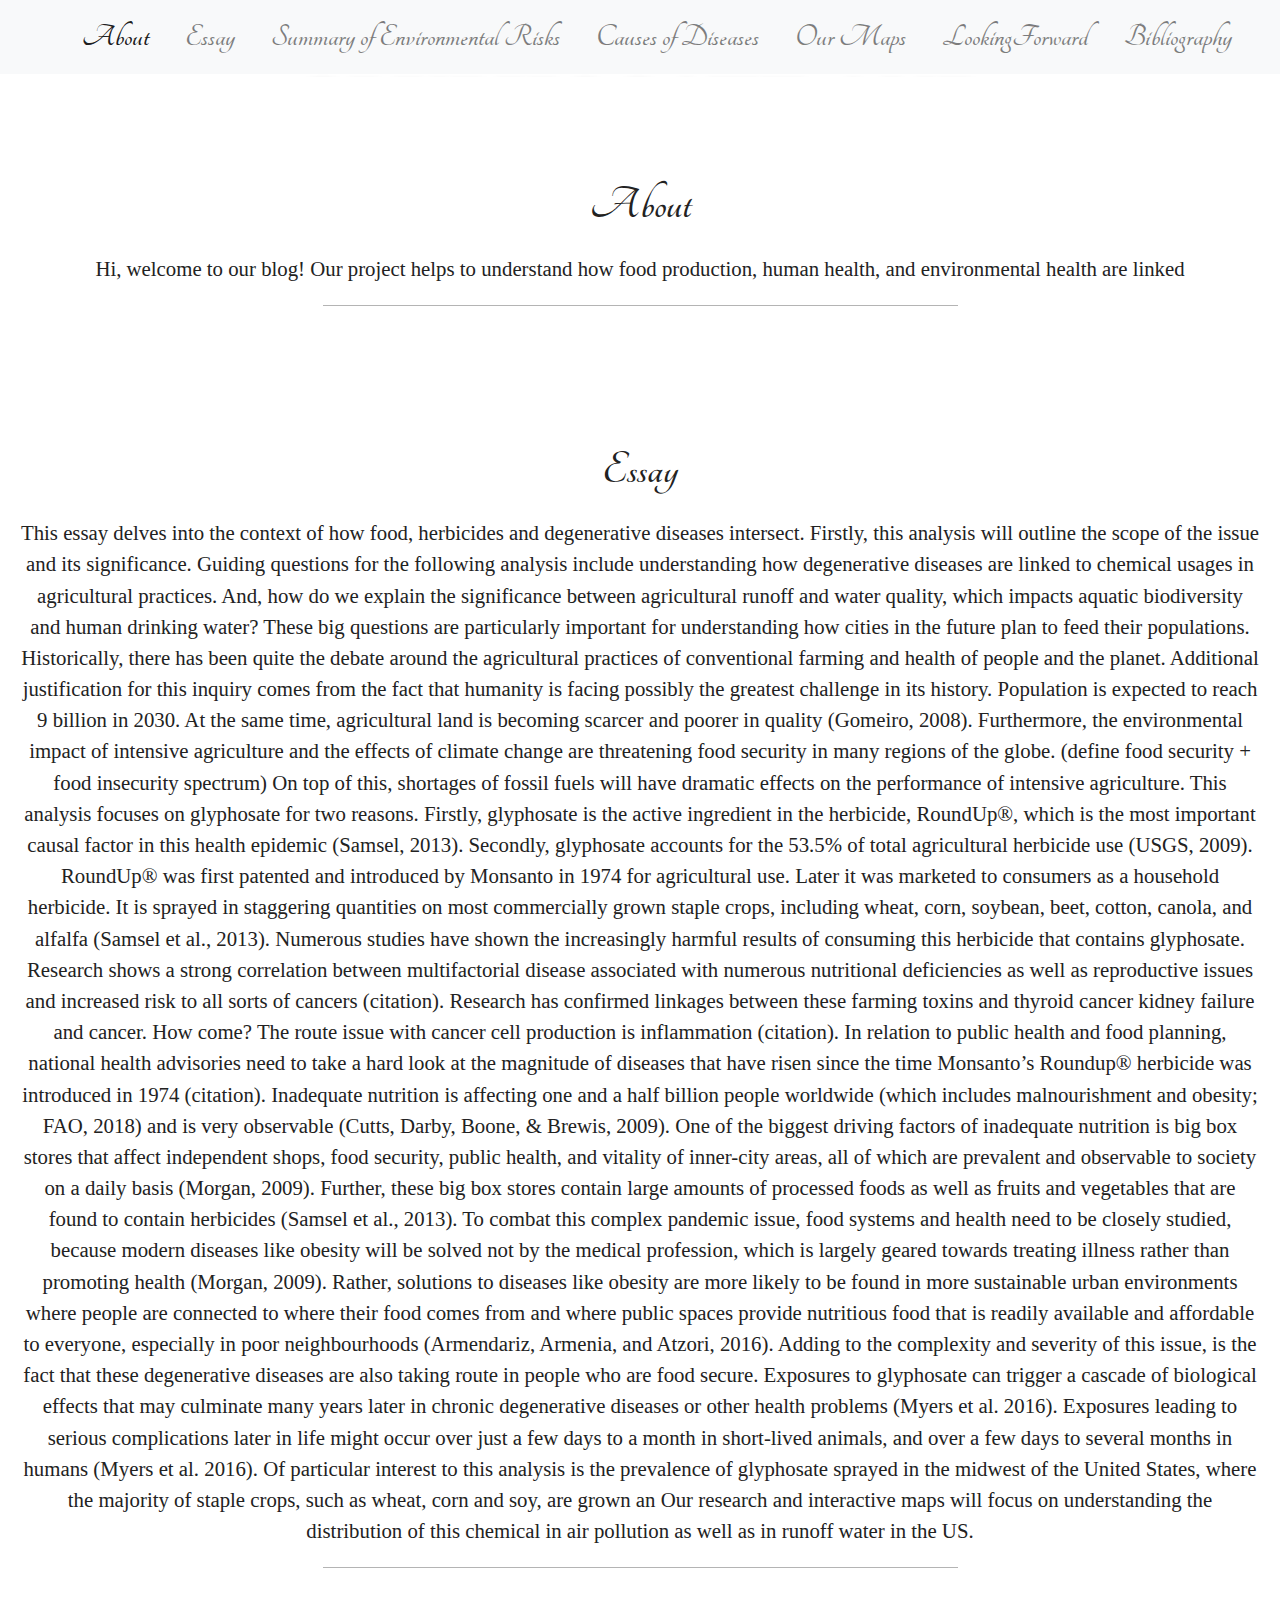
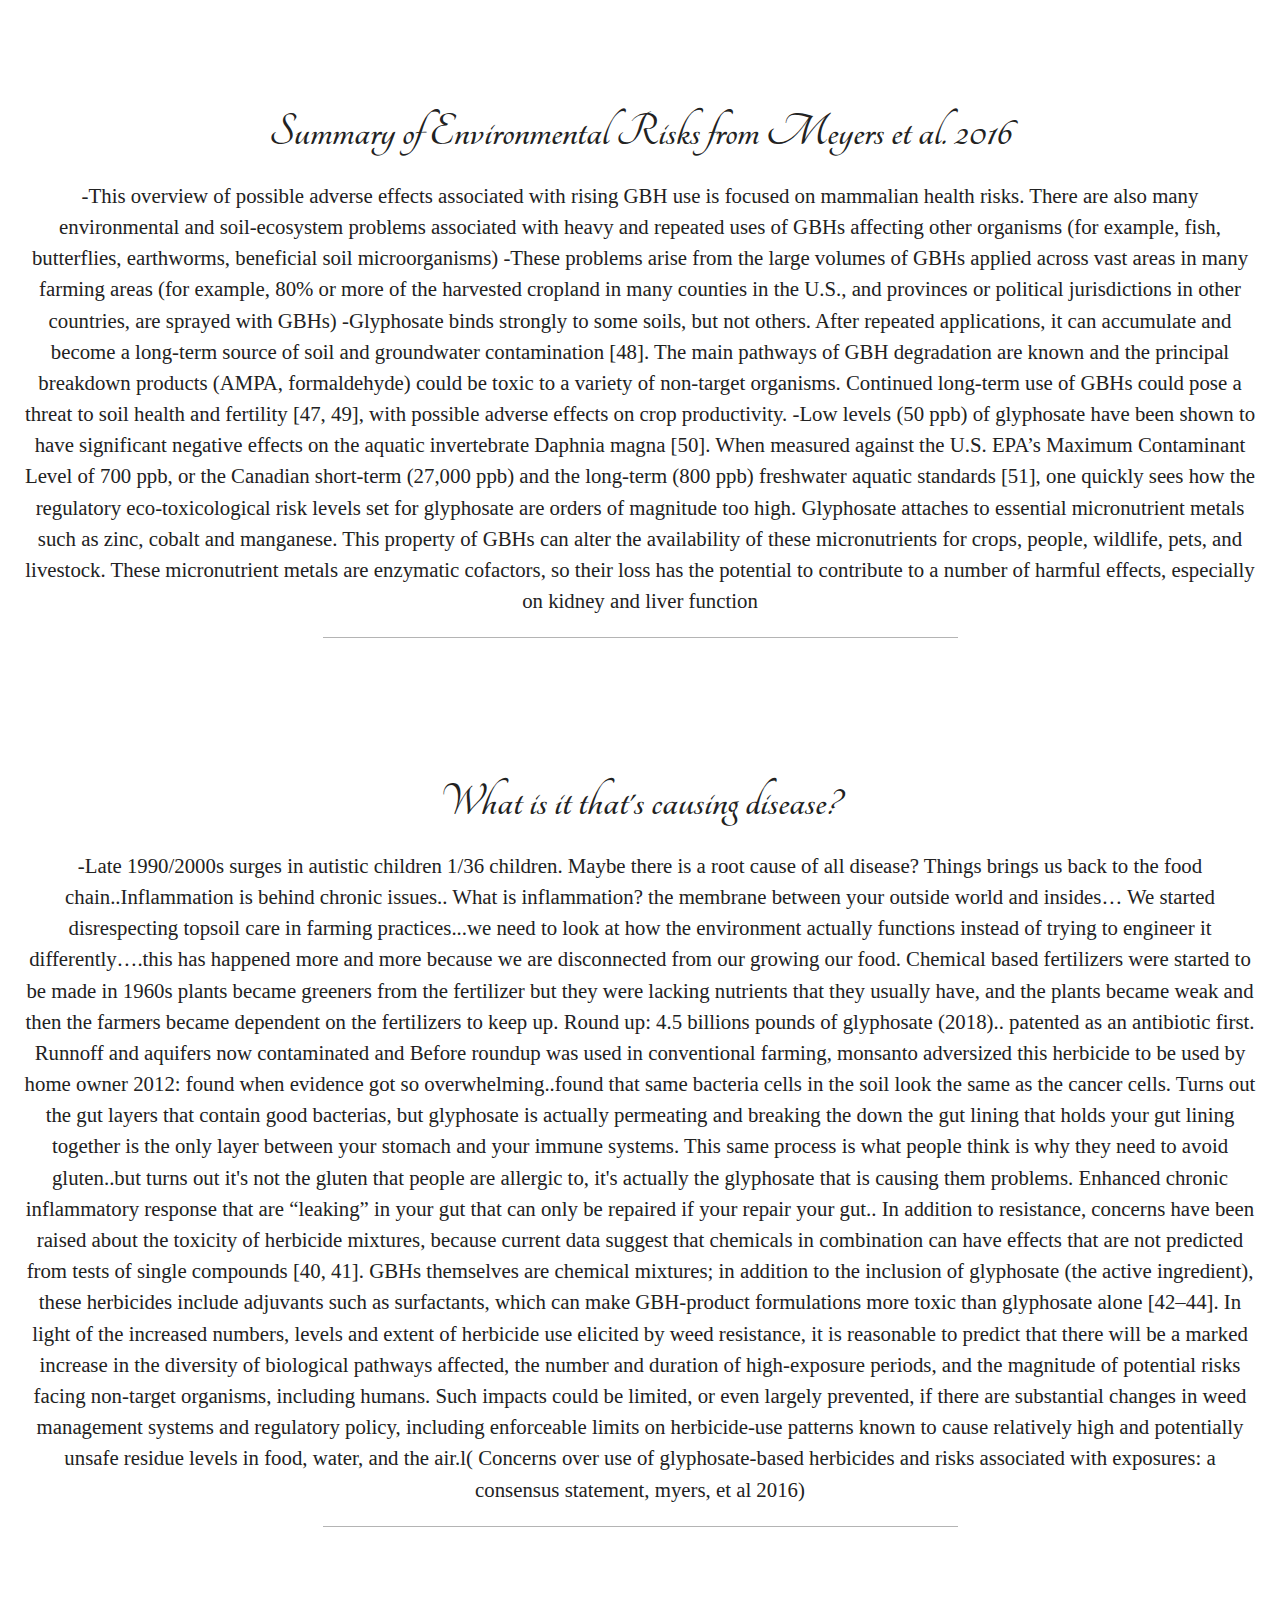
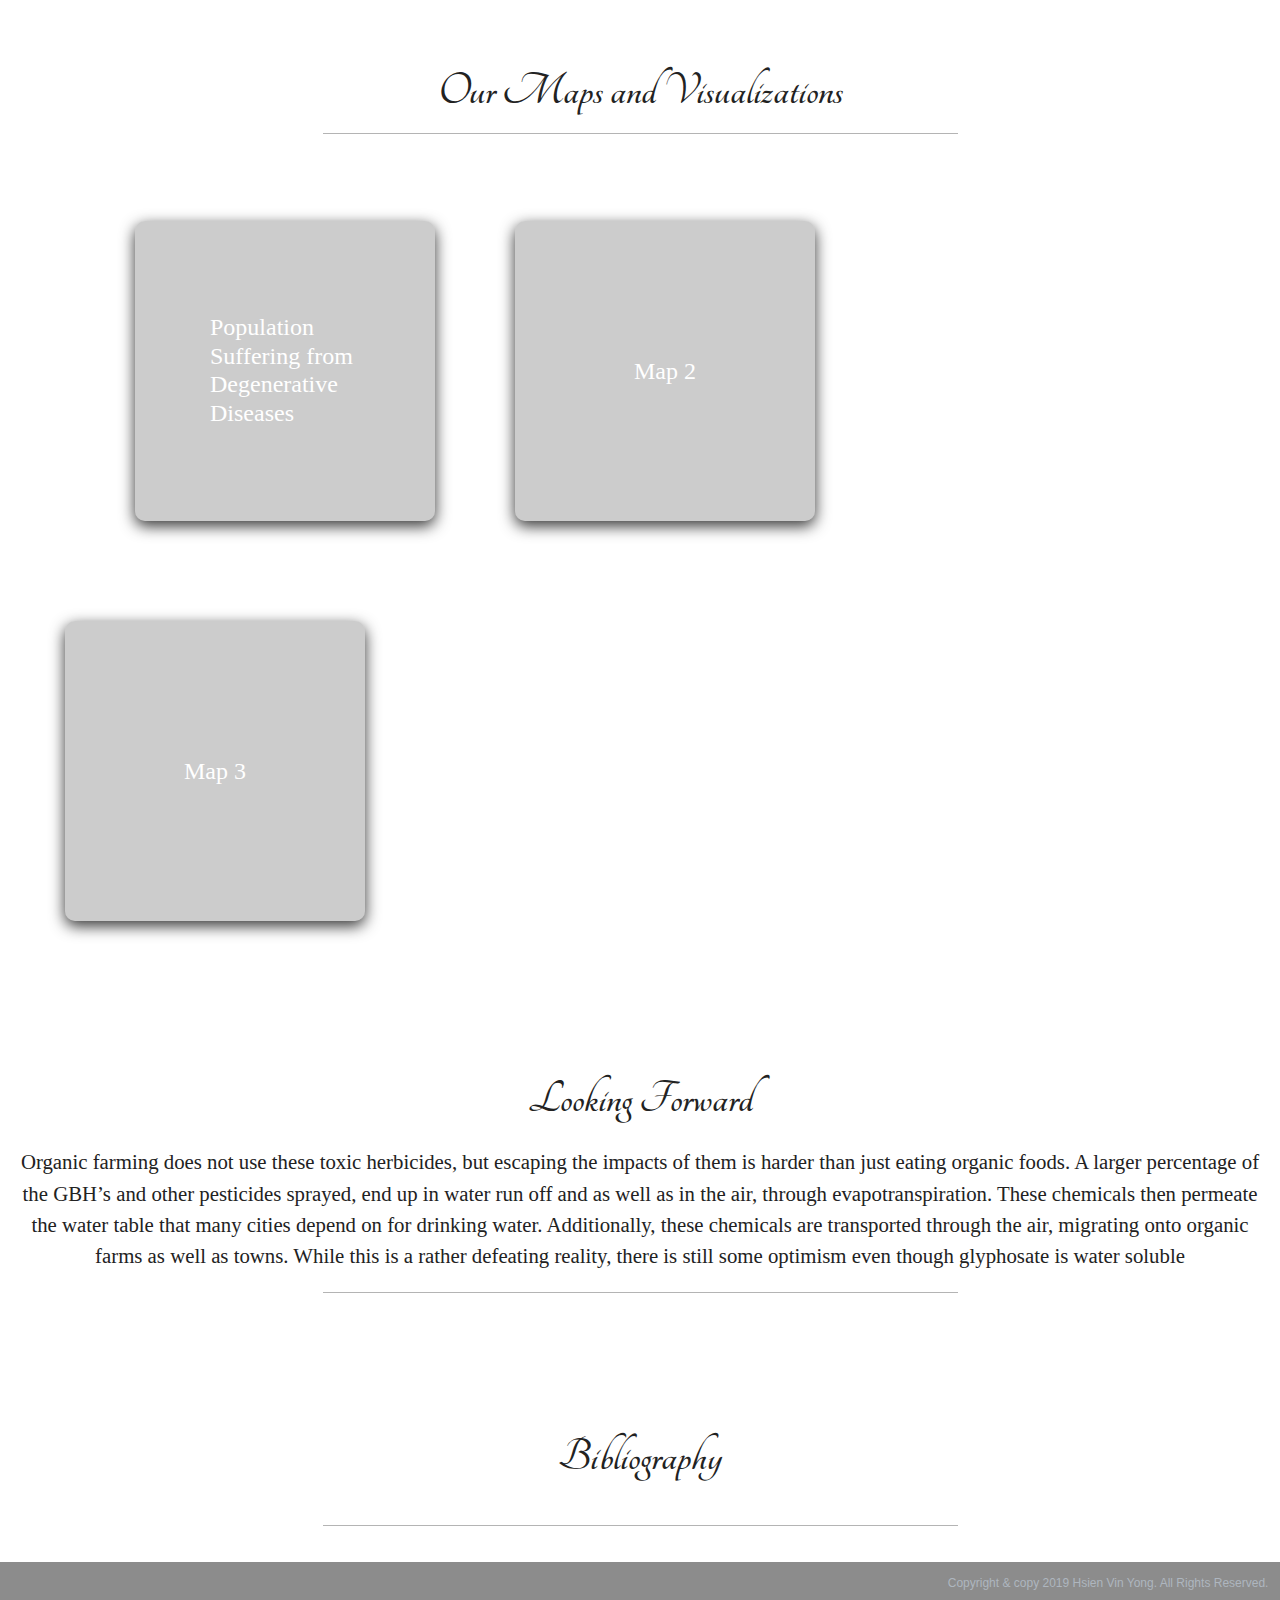
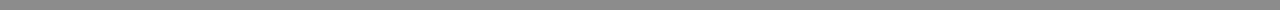
==== commit ac33cb03: "Add files via upload" ====
--- a/index.html
+++ b/index.html
@@ -94,7 +94,7 @@
 <div class="carousel-inner">
 	<!--1st carousel slide-->
 	<div class="carousel-item active">
-		<img src="https://c2.staticflickr.com/2/1878/43574761525_c4b6d4d854_o.png">
+		<img src="https://live.staticflickr.com/7884/46642616805_5524dd9120_h.jpg">
 		<div class="carousel-caption">
 			<h1 class="display-4">Glyphosate and Degenerative Diseases</h1>
 			<h3>by Camille, Kevin, Nano, and Nina</h3>
@@ -205,15 +205,14 @@
 <div class="row">
 
   <div class="col-lg-12">
-    <h3>Europe</h3>
   </div>
     <div class="container">
     <div class="row">
       <div class="col-xs-12 col-sm-12 col-md-6 col-lg-4">
         <div class="box">
-        <a href="paris.html">
+        <a href="map1.html">
           <div class="imgBox1">
-            <h4>Map 1</h4>
+            <h4>Population Suffering from Degenerative Diseases</h4>
           </div>
         </a>
         </div>
@@ -221,7 +220,7 @@
 
       <div class="col-xs-12 col-sm-12 col-md-6 col-lg-4">
         <div class="box">
-        <a href="palma.html">
+        <a href="map2.html">
           <div class="imgBox2">
             <h4>Map 2</h4>
           </div>
@@ -233,7 +232,7 @@
 
     <div class="col-xs-12 col-sm-12 col-md-6 col-lg-4">
       <div class="box">
-      <a href="palma.html">
+      <a href="map3.html">
         <div class="imgBox3">
           <h4>Map 3</h4>
         </div>
@@ -272,7 +271,7 @@
 
 <!--Footer -->
 <div class="footer">
-  <p>Copyright &copy 2019 Hsien Vin Yong. All Rights Reserved.</p>
+  <p>Copyright & copy 2019 Hsien Vin Yong. All Rights Reserved.</p>
 </div>
 
 
--- a/style.css
+++ b/style.css
@@ -3,7 +3,7 @@
 html, body {
 	height: 100%;
 	width: 100%;
-	font-family: 'Bellefair', sans-serif;
+	font-family: 'Hoefler Text', serif;
 	color: #222;
 }
 
@@ -103,11 +103,11 @@
 .imgBox1 {
 	margin-top: 50px;
 	position: relative;
-	width: 250px;
-	height: 250px;
+	width: 300px;
+	height: 300px;
 	overflow: hidden;
 	background: linear-gradient(rgba(0,0,0,0.2), rgba(0,0,0,0.2)),
-	url(https://c1.staticflickr.com/5/4797/38902613050_e348ea3014.jpg);
+	url(https://live.staticflickr.com/7854/47505123032_83dd2d0a0b_n.jpg);
 	background-size:cover;
 	background-position: center;
 	border-radius: 10px;
@@ -118,8 +118,8 @@
 .imgBox2 {
 	margin-top: 50px;
 	position: relative;
-	width: 250px;
-	height: 250px;
+	width: 300px;
+	height: 300px;
 	overflow: hidden;
 	background: linear-gradient(rgba(0,0,0,0.2), rgba(0,0,0,0.2)),
 	url(https://c1.staticflickr.com/5/4789/40713999022_e106eb217a_o.jpg);
@@ -133,8 +133,8 @@
 .imgBox3 {
 	margin-top: 50px;
 	position: relative;
-	width: 250px;
-	height: 250px;
+	width: 300px;
+	height: 300px;
 	overflow: hidden;
 	background: linear-gradient(rgba(0,0,0,0.2), rgba(0,0,0,0.2)),
 	url(https://c1.staticflickr.com/1/787/39017294270_c87828b3f7_c.jpg);
@@ -153,7 +153,7 @@
 	top: 50%;
 	left: 50%;
 	transform: translate(-50%, -50%);
-	font-size: 200%;
+	font-size: 150%;
 }
 
 .box:hover  {
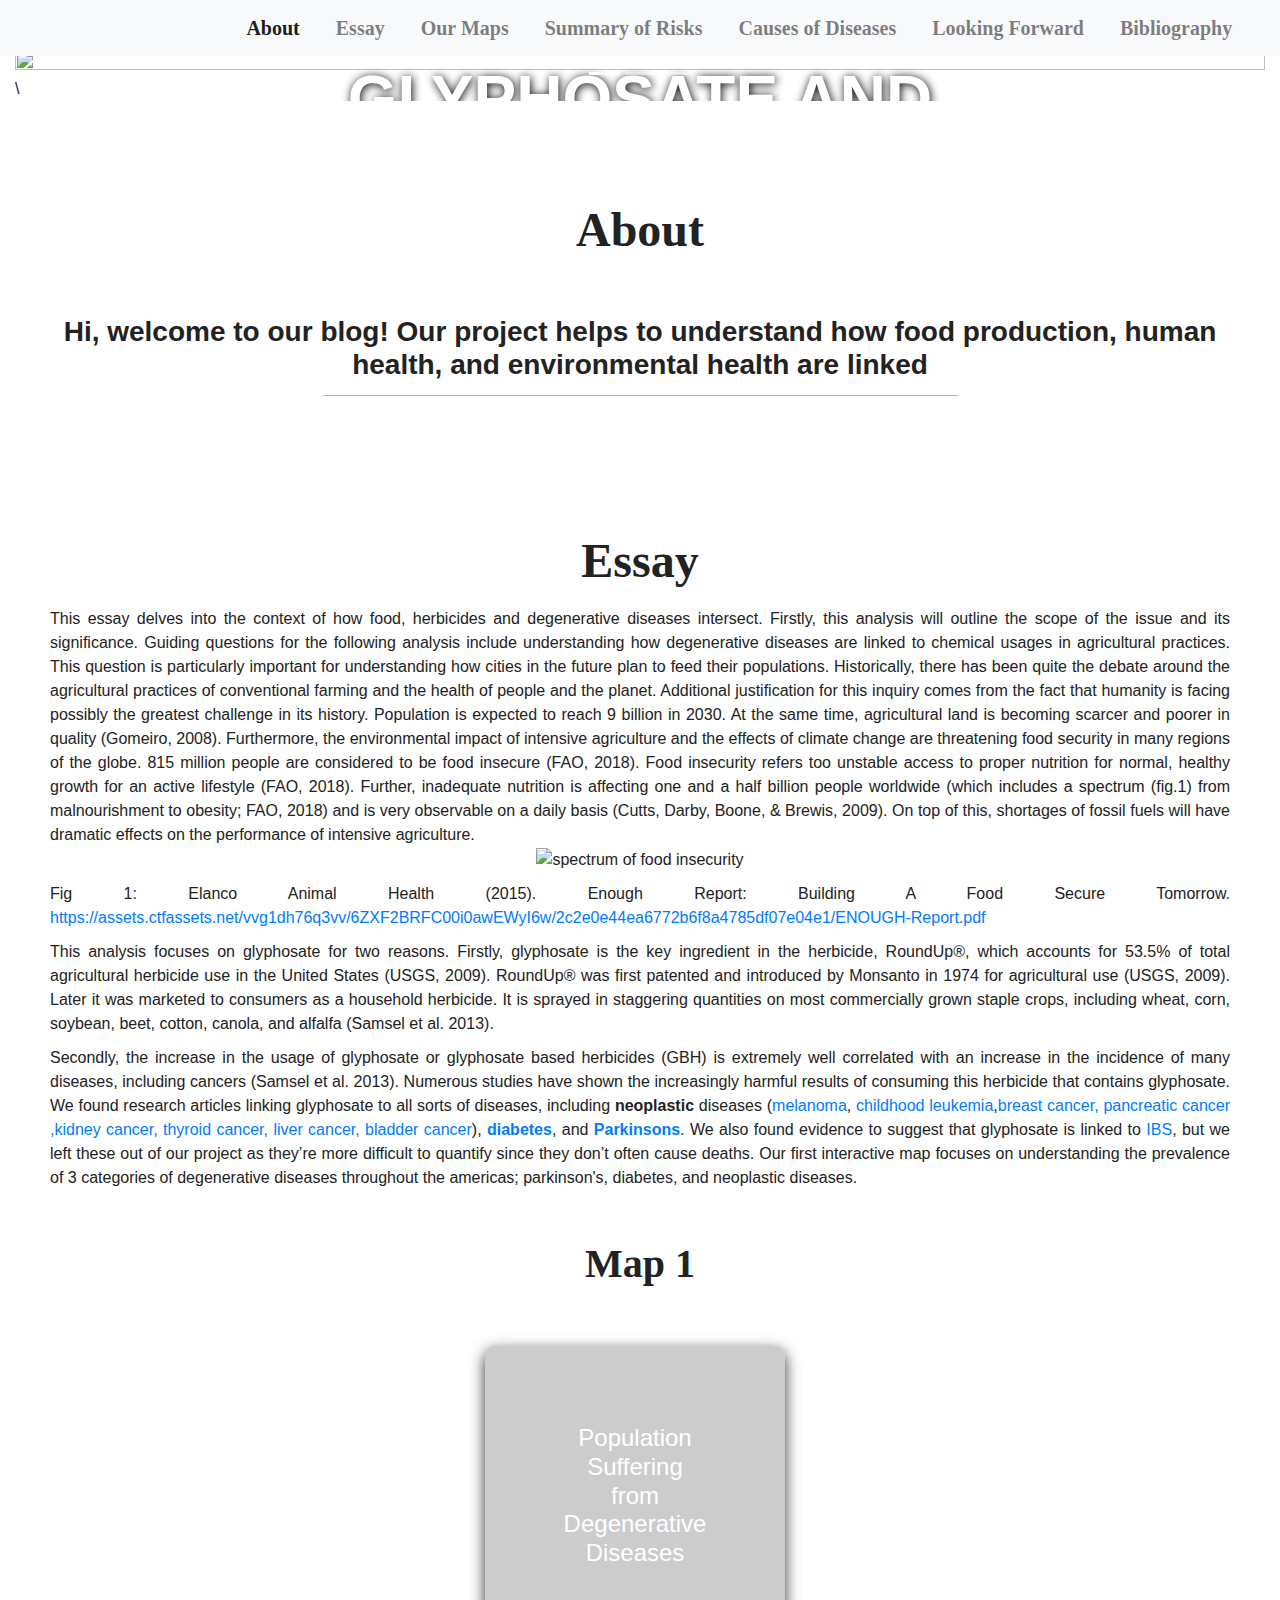
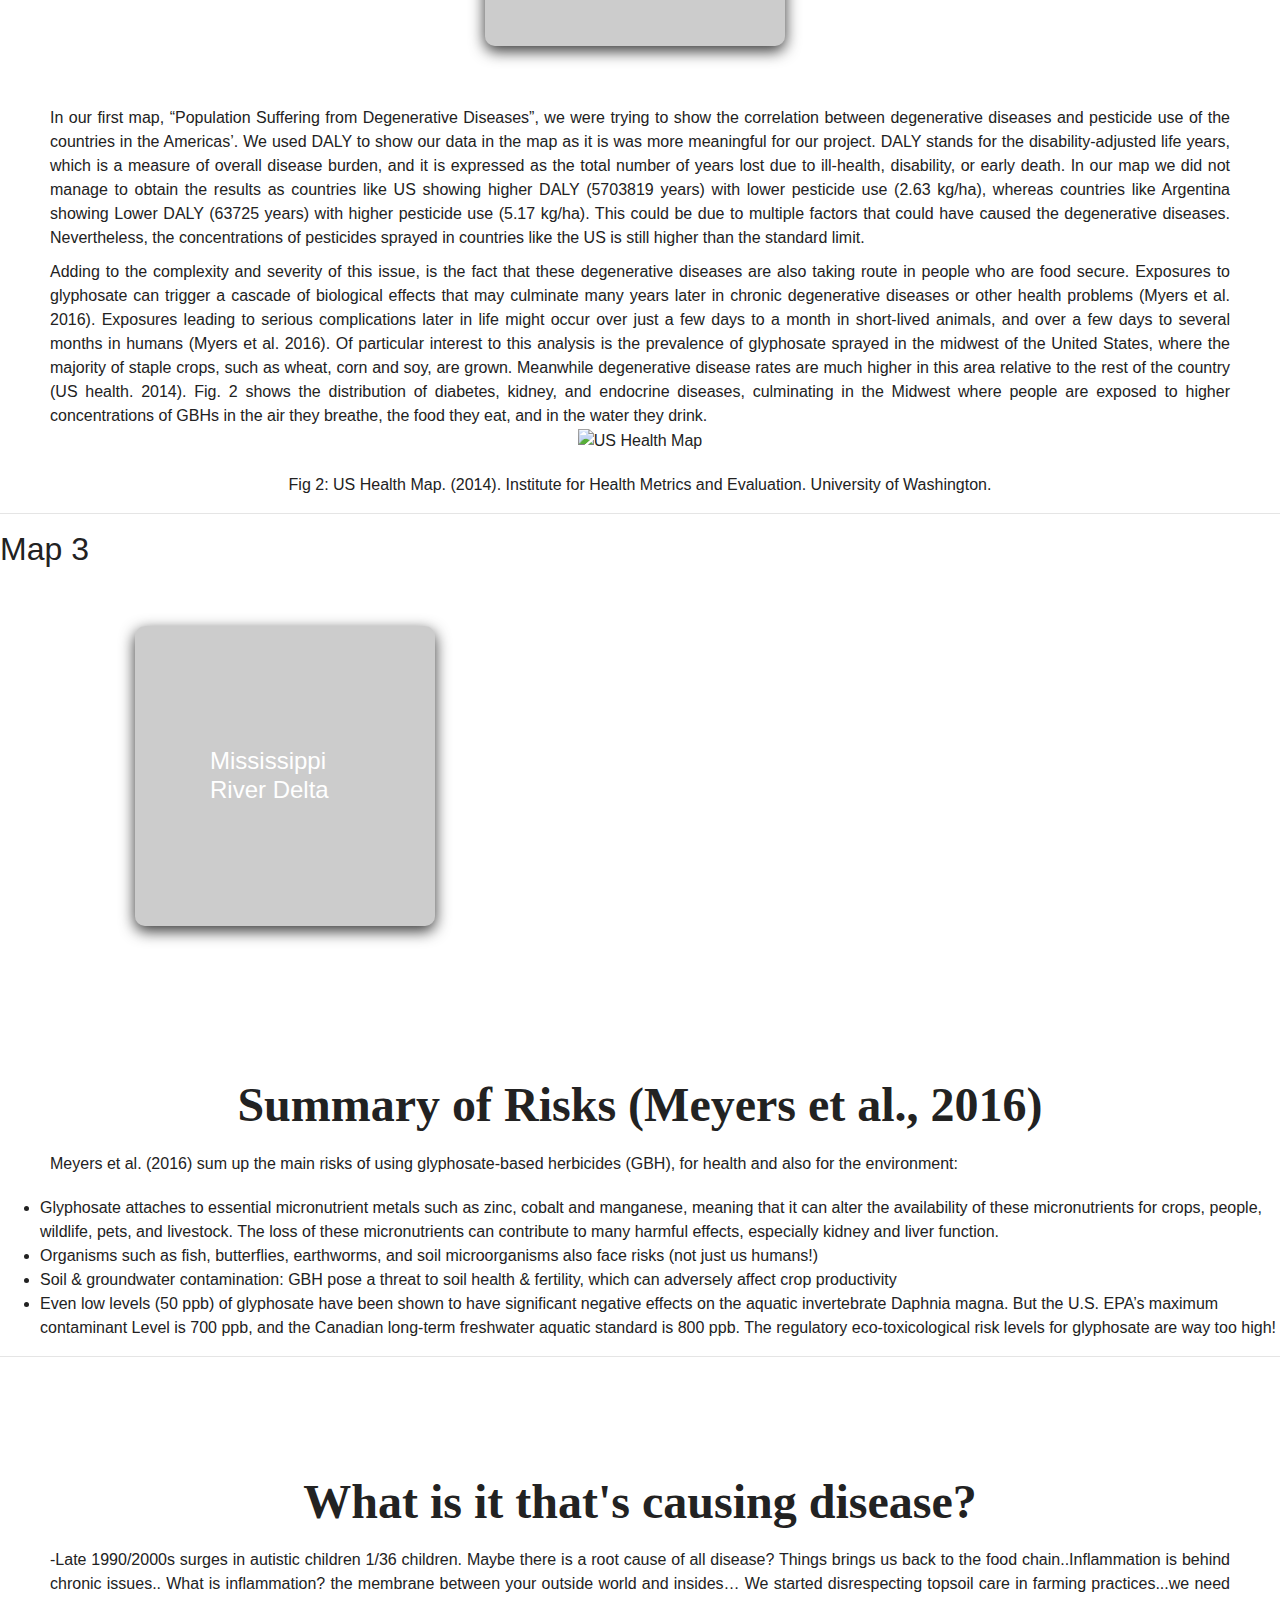
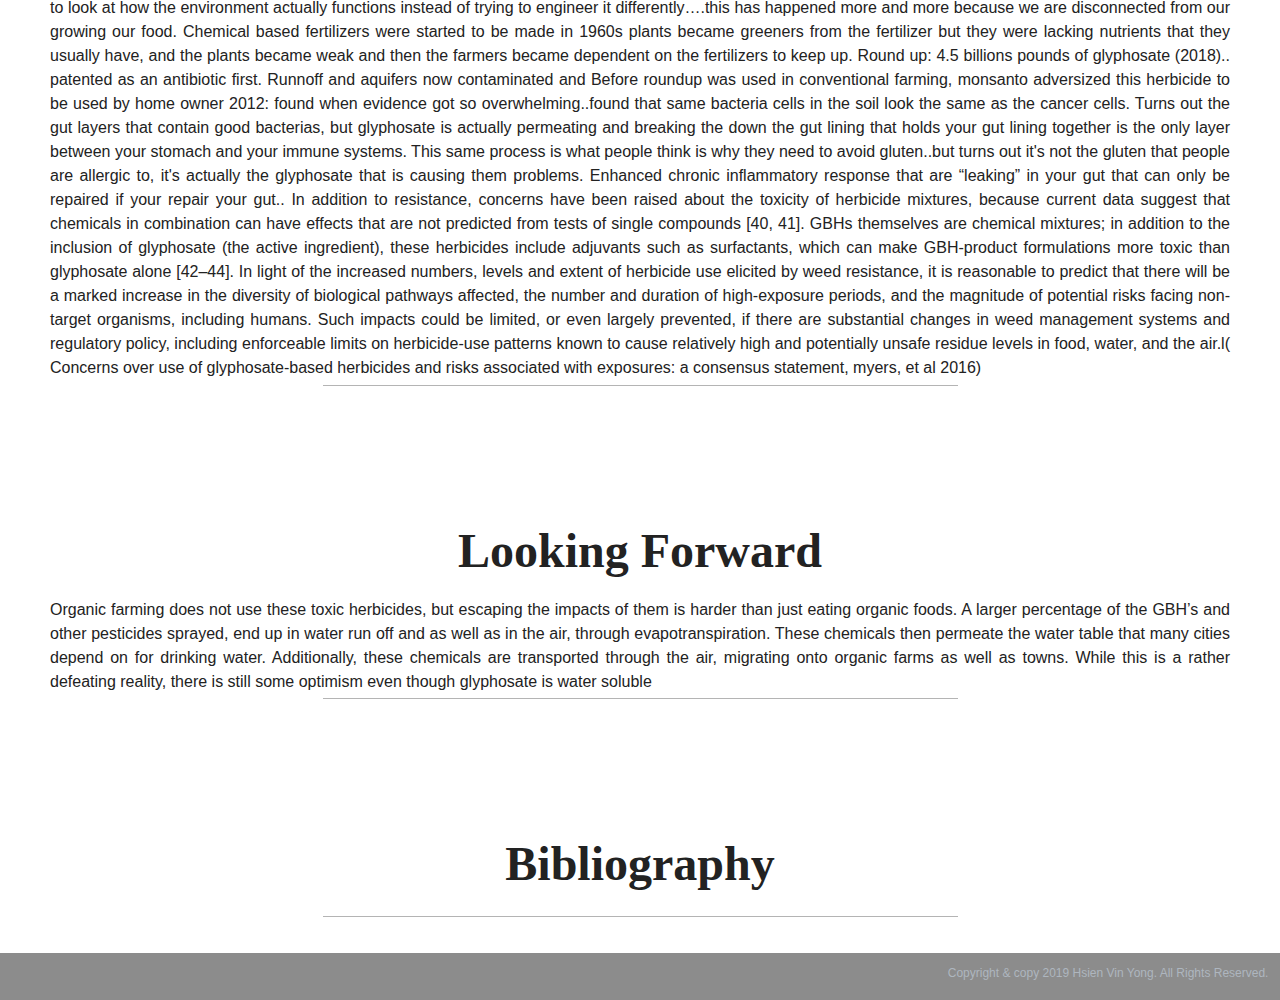
==== commit 8119d4a8: "Add files via upload" ====
--- a/index.html
+++ b/index.html
@@ -59,17 +59,39 @@
 			<li class="nav-item">
 				<a class="nav-link" href="#Essay">Essay</a>
 			</li>
+      <li class="nav-item">
+        <a class="nav-link" href="#" class="dropdown-toggle"  data-toggle="dropdown">Our Maps</a> <b class="caret"></b>
+
+          <div class="dropdown">
+          <ul class="dropdown-menu">
+            <li class="dropdown-header">Map 1</li>
+            <li class="dropdown-item"><a href="#Map1">Population Suffering from Degenerative Diseases</a></li>
+
+            <hr>
+
+            <li class="dropdown-header">Map 2</li>
+            <li class="dropdown-item"><a href="#Map2">Map 2</a></li>
+
+
+            <hr>
+
+            <li class="dropdown-header">Map 3</li>
+            <li class="dropdown-item"><a href="#Map3">Mississippi River Delta showing farming toxin runnoff and sediment, flowing into the Gulf of Mexico</a></li>
+
+          </ul>
+          </div>
+
+      </li>
 			<li class="nav-item">
-				<a class="nav-link" href="#Summary">Summary of Environmental Risks</a>
+				<a class="nav-link" href="#Summary">Summary of Risks</a>
 			</li>
 			<li class="nav-item">
 				<a class="nav-link" href="#Causes">Causes of Diseases</a>
 			</li>
+
+			</li>
       <li class="nav-item">
-				<a class="nav-link" href="#Maps">Our Maps</a>
-			</li>
-      <li class="nav-item">
-				<a class="nav-link" href="#LookingForward">LookingForward</a>
+				<a class="nav-link" href="#LookingForward">Looking Forward</a>
 			</li>
       <li class="nav-item">
 				<a class="nav-link" href="#Bibliography">Bibliography</a>
@@ -88,7 +110,6 @@
 	<li data-target="#slides" data-slide-to="0" class="active"></li>
 	<li data-target="#slides" data-slide-to="1"></li>
 	<li data-target="#slides" data-slide-to="2"></li>
-  <li data-target="#slides" data-slide-to="3"></li>
 </ul>
 <div class="col-12">
 <div class="carousel-inner">
@@ -97,7 +118,7 @@
 		<img src="https://live.staticflickr.com/7884/46642616805_5524dd9120_h.jpg">
 		<div class="carousel-caption">
 			<h1 class="display-4">Glyphosate and Degenerative Diseases</h1>
-			<h3>by Camille, Kevin, Nano, and Nina</h3>
+			<h3>by Camille, Kevin, Nayanika, and Nina</h3>
 		</div>
 	</div>
 	<!--2nd carousel slide-->
@@ -106,12 +127,9 @@
 	</div>
 	<!--3rd carousel slide-->
 	<div class="carousel-item">
-		<img src="https://c2.staticflickr.com/2/1898/44434922272_a382d28828_o.png">
-	</div>
-  <!--4th carousel slide-->
-  <div class="carousel-item">
-    <img src="https://c2.staticflickr.com/2/1898/44434922272_a382d28828_o.png">
-  </div>
+		<img src="https://live.staticflickr.com/7893/40603862083_98d971e7c5_b.jpg">
+	</div>
+\
 </div>
 </div>
 </div>
@@ -122,9 +140,9 @@
 <div class="row welcome text-center">
 	<div class="col-12">
 		<h1 class="display-6">About</h1>
-    <p> Hi, welcome to our blog!
+    <h3 class="display-6"> Hi, welcome to our blog!
     Our project helps to understand how food production, human health, and environmental health are linked
-</p>
+</h3>
 	</div>
 	<hr>
 </div>
@@ -136,14 +154,70 @@
 <div class="row welcome text-center">
 	<div class="col-12">
 		<h1 class="display-6">Essay</h1>
-    <p> This essay delves into the context of how food, herbicides and degenerative diseases intersect. Firstly, this analysis will outline the scope of the issue and its significance. Guiding questions for the following analysis include understanding how degenerative diseases are linked to chemical usages in agricultural practices. And, how do we explain the significance between agricultural runoff and water quality, which impacts aquatic biodiversity and human drinking water? These big questions are particularly important for understanding how cities in the future plan to feed their populations. Historically, there has been quite the debate around the agricultural practices of conventional farming and health of people and the planet. Additional justification for this inquiry comes from the fact that humanity is facing possibly the greatest challenge in its history. Population is expected to reach 9 billion in 2030. At the same time, agricultural land is becoming scarcer and poorer in quality (Gomeiro, 2008). Furthermore, the environmental impact of intensive agriculture and the effects of climate change are threatening food security in many regions of the globe. (define food security + food insecurity spectrum) On top of this, shortages of fossil fuels will have dramatic effects on the performance of intensive agriculture.
-This analysis focuses on glyphosate for two reasons. Firstly, glyphosate is the active ingredient in the herbicide, RoundUp®, which is the most important causal factor in this health epidemic (Samsel, 2013). Secondly, glyphosate accounts for the 53.5% of total agricultural herbicide use (USGS, 2009). RoundUp® was first patented and introduced by Monsanto in 1974 for agricultural use. Later it was marketed to consumers as a household herbicide. It is sprayed in staggering quantities on most commercially grown staple crops, including wheat, corn, soybean, beet, cotton, canola, and alfalfa (Samsel et al., 2013). Numerous studies have shown the increasingly harmful results of consuming this herbicide that contains glyphosate. Research shows a strong correlation between multifactorial disease associated with numerous nutritional deficiencies as well as reproductive issues and increased risk to all sorts of cancers (citation). Research has confirmed linkages between these farming toxins and thyroid cancer kidney failure and cancer. How come? The route issue with cancer cell production is inflammation (citation).
-
-In relation to public health and food planning, national health advisories need to take a hard look at the magnitude of diseases that have risen since the time Monsanto’s Roundup® herbicide was introduced in 1974 (citation). Inadequate nutrition is affecting one and a half billion people worldwide (which includes malnourishment and obesity; FAO, 2018) and  is  very observable (Cutts,  Darby,  Boone, & Brewis, 2009). One of the biggest driving factors of inadequate nutrition is big box stores that affect independent shops, food security,  public  health,  and  vitality  of  inner-city  areas, all of which are prevalent and observable to society on a daily basis (Morgan, 2009). Further, these big box stores contain large amounts of processed foods as well as fruits and vegetables that are found to contain herbicides (Samsel et al., 2013). To combat this complex pandemic issue, food systems and health need to be closely studied, because modern diseases like obesity will be solved not by the medical profession, which is largely geared towards treating illness rather than promoting health (Morgan, 2009). Rather, solutions to diseases like obesity are more likely to be found in more sustainable urban environments where people are connected to where their food comes from and where public spaces provide nutritious food that is readily available and affordable to everyone, especially in poor neighbourhoods (Armendariz, Armenia, and Atzori, 2016).  Adding to the complexity and severity of this issue, is the fact that these degenerative diseases are also taking route in people who are food secure. Exposures to glyphosate can trigger a cascade of biological effects that may culminate many years later in chronic degenerative diseases or other health problems (Myers et al. 2016). Exposures leading to serious complications later in life might occur over just a few days to a month in short-lived animals, and over a few days to several months in humans (Myers et al. 2016). Of particular interest to this analysis is the prevalence of glyphosate sprayed in the midwest of the United States, where the majority of staple crops, such as wheat, corn and soy, are grown an
-Our research and interactive maps will focus on understanding the distribution of this chemical in air pollution as well as in runoff water in the US. </p>
-
-	</div>
-	<hr>
+    <p> This essay delves into the context of how food, herbicides and degenerative diseases intersect. Firstly, this analysis will outline the scope of the issue and its significance. Guiding questions for the following analysis include understanding how degenerative diseases are linked to chemical usages in agricultural practices. This question is particularly important for understanding how cities in the future plan to feed their populations. Historically, there has been quite the debate around the agricultural practices of conventional farming and the health of people and the planet. Additional justification for this inquiry comes from the fact that humanity is facing possibly the greatest challenge in its history. Population is expected to reach 9 billion in 2030. At the same time, agricultural land is becoming scarcer and poorer in quality (Gomeiro, 2008). Furthermore, the environmental impact of intensive agriculture and the effects of climate change are threatening food security in many regions of the globe. 815 million people are considered to be food insecure (FAO, 2018). Food insecurity refers too unstable access to proper nutrition for normal, healthy growth for an active lifestyle (FAO, 2018). Further, inadequate nutrition is affecting one and a half billion people worldwide (which includes a spectrum (fig.1) from malnourishment to obesity; FAO, 2018) and is very observable on a daily basis (Cutts, Darby, Boone, & Brewis, 2009). On top of this, shortages of fossil fuels will have dramatic effects on the performance of intensive agriculture.
+</p>
+<div id="fig1"
+<div class="img">
+  <div class="col-12">
+<img src="https://live.staticflickr.com/7916/46843092584_c13b176d62_b.jpg"
+alt="spectrum of food insecurity" style="width:500px;height:300px;">
+</div>
+</div>
+
+<p> Fig 1: Elanco Animal Health (2015). Enough Report: Building A Food Secure Tomorrow. <a href="https://assets.ctfassets.net/vvg1dh76q3vv/6ZXF2BRFC00i0awEWyI6w/2c2e0e44ea6772b6f8a4785df07e04e1/ENOUGH-Report.pdf">https://assets.ctfassets.net/vvg1dh76q3vv/6ZXF2BRFC00i0awEWyI6w/2c2e0e44ea6772b6f8a4785df07e04e1/ENOUGH-Report.pdf</a></p>
+<p> This analysis focuses on glyphosate for two reasons. Firstly, glyphosate is the key ingredient in the herbicide, RoundUp®, which accounts for 53.5% of total agricultural herbicide use in the United States (USGS, 2009). RoundUp® was first patented and introduced by Monsanto in 1974 for agricultural use (USGS, 2009). Later it was marketed to consumers as a household herbicide. It is sprayed in staggering quantities on most commercially grown staple crops, including wheat, corn, soybean, beet, cotton, canola, and alfalfa (Samsel et al. 2013).</p>
+  <p>Secondly, the increase in the usage of glyphosate or glyphosate based herbicides (GBH) is extremely well correlated with an increase in the incidence of many diseases, including cancers (Samsel et al. 2013). Numerous studies have shown the increasingly harmful results of consuming this herbicide that contains glyphosate. We found research articles linking glyphosate to all sorts of diseases, including <b>neoplastic</b> diseases (<a href="http://www.greenmedinfo.com/article/study-suggests-augmented-risk-cutaneous-melanoma-among-subjects-exposure-pesti">melanoma</a>, <a href="http://www.greenmedinfo.com/article/these-results-indicated-increased-leukemia-risk-among-children-residing-close-">childhood leukemia</a>,<a href="http://notoxicliving.com/wp-content/uploads/2015/11/Glyphosate-pathways-modern-diseases.pdf">breast cancer, pancreatic cancer ,kidney cancer, thyroid cancer, liver cancer, bladder cancer</a>), <a href="https://www.sciencedirect.com/science/article/pii/S1043276017300656"><b>diabetes</b></a>, and <a href="http://www.greenmedinfo.com/article/parkinsonism-after-chronic-occupational-exposure-glyphosate-has-been-reported"><b>Parkinsons</b></a>. We also found evidence to suggest that glyphosate is linked to <a href="https://www.sciencedirect.com/science/article/pii/S1043276017300656>celiac disease</a> as well as <a href="https://www.sciencedirect.com/science/article/pii/S0892036218300254">IBS</a>, but we left these out of our project as they’re more difficult to quantify since they don’t often cause deaths. Our first interactive map focuses on understanding the prevalence of 3 categories of degenerative diseases throughout the americas; parkinson's, diabetes, and neoplastic diseases.
+</p>
+  <div id="Map1">
+  <h2 class="display-6">Map 1</h2>
+  <div class="container">
+  <div class="row">
+    <div class="col-xs-12 col-sm-12 col-md-6 col-lg-4">
+      <div class="box">
+      <a href="map1.html">
+        <div class="imgBox1">
+          <h4>Population Suffering from Degenerative Diseases</h4>
+        </div>
+      </a>
+      </div>
+    </div>
+  </div>
+  </div>
+  </div>
+        <p>In our first map, “Population Suffering from Degenerative Diseases”, we were trying to show the correlation between degenerative diseases and pesticide use of the countries in the Americas’. We used DALY to show our data in the map as it is was more meaningful for our project. DALY stands for the disability-adjusted life years, which is a measure of overall disease burden, and it is expressed as the total number of years lost due to ill-health, disability, or early death. In our map we did not manage to obtain the results as countries like US showing higher DALY (5703819 years) with lower pesticide use (2.63 kg/ha), whereas countries like Argentina showing Lower DALY (63725 years) with higher pesticide use (5.17 kg/ha). This could be due to multiple factors that could have caused the degenerative diseases. Nevertheless, the concentrations of pesticides sprayed in countries like the US is still higher than the standard limit.
+        </p>
+        <p>Adding to the complexity and severity of this issue, is the fact that these degenerative diseases are also taking route in people who are food secure. Exposures to glyphosate can trigger a cascade of biological effects that may culminate many years later in chronic degenerative diseases or other health problems (Myers et al. 2016). Exposures leading to serious complications later in life might occur over just a few days to a month in short-lived animals, and over a few days to several months in humans (Myers et al. 2016). Of particular interest to this analysis is the prevalence of glyphosate sprayed in the midwest of the United States, where the majority of staple crops, such as wheat, corn and soy, are grown. Meanwhile degenerative disease rates are much higher in this area relative to the rest of the country (US health. 2014). Fig. 2 shows the distribution of diabetes, kidney, and endocrine diseases, culminating in the Midwest where people are exposed to higher concentrations of GBHs in the air they breathe, the food they eat, and in the water they drink.
+        </p>
+        <div id="fig2"
+        <div class="img">
+          <div class="col-12">
+        <img src="https://lh6.googleusercontent.com/c3UszHvVxdy4T7DXBTOsMHvusHnZfYUCSwob1n15FE8N8GkUp8vmnNtqGZj0_kGRHyTN1-KcmgdKdK9aloXbICuHEynInBDAZzo9iiNIz6YW7WGrihaIe6W0tumFWmPz5H_Lkor3"
+        alt="US Health Map" style="width:900px;height:500px;">
+        </div>
+        </div>
+
+  </div>
+</div>
+
+</div>
+</div>
+<p align="center"> Fig 2: US Health Map. (2014). Institute for Health Metrics and Evaluation. University of Washington. </p>
+<hr>
+
+<div id="Map3">
+<h2 class="display-6">Map 3</h2>
+<div class="container">
+<div class="row">
+  <div class="col-xs-12 col-sm-12 col-md-6 col-lg-4">
+    <div class="box">
+    <a href="map3.html">
+      <div class="imgBox3">
+        <h4>Mississippi River Delta</h4>
+      </div>
+    </a>
+    </div>
+  </div>
+</div>
 </div>
 </div>
 
@@ -152,19 +226,19 @@
 <div class="container-fluid padding">
 <div class="row welcome text-center">
 	<div class="col-12">
-		<h1 class="display-6">Summary of Environmental Risks from Meyers et al. 2016</h1>
-    <p> -This overview of possible adverse effects associated with rising GBH use is focused on mammalian health risks. There are also many environmental and soil-ecosystem problems associated with heavy and repeated uses of GBHs affecting other organisms (for example, fish, butterflies, earthworms, beneficial soil microorganisms)
-    -These problems arise from the large volumes of GBHs applied across vast areas in many farming areas (for example, 80% or more of the harvested cropland in many counties in the U.S., and provinces or political jurisdictions in other countries, are sprayed with GBHs)
-  -Glyphosate binds strongly to some soils, but not others. After repeated applications, it can accumulate and become a long-term source of soil and groundwater contamination [48]. The main pathways of GBH degradation are known and the principal breakdown products (AMPA, formaldehyde) could be toxic to a variety of non-target organisms. Continued long-term use of GBHs could pose a threat to soil health and fertility [47, 49], with possible adverse effects on crop productivity.
--Low levels (50 ppb) of glyphosate have been shown to have significant negative effects on the aquatic invertebrate Daphnia magna [50]. When measured against the U.S. EPA’s Maximum Contaminant Level of 700 ppb, or the Canadian short-term (27,000 ppb) and the long-term (800 ppb) freshwater aquatic standards [51], one quickly sees how the regulatory eco-toxicological risk levels set for glyphosate are orders of magnitude too high.
- Glyphosate attaches to essential micronutrient metals such as zinc, cobalt and manganese. This property of GBHs can alter the availability of these micronutrients for crops, people, wildlife, pets, and livestock. These micronutrient metals are enzymatic cofactors, so their loss has the potential to contribute to a number of harmful effects, especially on kidney and liver function
-</p>
-
-	</div>
-	<hr>
-</div>
-</div>
-
+		<h1 class="display-6">Summary of Risks (Meyers et al., 2016)</h1>
+    <p> Meyers et al. (2016) sum up the main risks of using glyphosate-based herbicides (GBH), for health and also for the environment:</p>
+	</div>
+
+</div>
+</div>
+<ul style="list-style-type:disc;">
+  <li>Glyphosate attaches to essential micronutrient metals such as zinc, cobalt and manganese, meaning that it can alter the availability of these micronutrients for crops, people, wildlife, pets, and livestock. The loss of these micronutrients can contribute to many harmful effects, especially kidney and liver function. </li>
+  <li>Organisms such as fish, butterflies, earthworms, and soil microorganisms also face risks (not just us humans!)</li>
+  <li>Soil & groundwater contamination: GBH pose a threat to soil health & fertility, which can adversely affect crop productivity</li>
+  <li>Even low levels (50 ppb) of glyphosate have been shown to have significant negative effects on the aquatic invertebrate Daphnia magna. But the U.S. EPA’s maximum contaminant Level is 700 ppb, and the Canadian long-term freshwater aquatic standard is 800 ppb. The regulatory eco-toxicological risk levels for glyphosate are way too high!</li>
+</ul>
+<hr>
 <!--Causes-->
 <div id="Causes">
 <div class="container-fluid padding">
@@ -191,58 +265,6 @@
 </div>
 </div>
 
-<!--Maps-->
-<div id="Maps">
-<div class="container-fluid padding">
-<div class="row welcome text-center">
-	<div class="col-12">
-		<h1 class="display-6">Our Maps and Visualizations</h1>
-	</div>
-	<hr>
-</div>
-</div>
-<div class="container-fluid">
-<div class="row">
-
-  <div class="col-lg-12">
-  </div>
-    <div class="container">
-    <div class="row">
-      <div class="col-xs-12 col-sm-12 col-md-6 col-lg-4">
-        <div class="box">
-        <a href="map1.html">
-          <div class="imgBox1">
-            <h4>Population Suffering from Degenerative Diseases</h4>
-          </div>
-        </a>
-        </div>
-      </div>
-
-      <div class="col-xs-12 col-sm-12 col-md-6 col-lg-4">
-        <div class="box">
-        <a href="map2.html">
-          <div class="imgBox2">
-            <h4>Map 2</h4>
-          </div>
-        </a>
-        </div>
-      </div>
-    </div>
-    </div>
-
-    <div class="col-xs-12 col-sm-12 col-md-6 col-lg-4">
-      <div class="box">
-      <a href="map3.html">
-        <div class="imgBox3">
-          <h4>Map 3</h4>
-        </div>
-      </a>
-      </div>
-    </div>
-  </div>
-  </div>
-
-
 <!--Looking Forward-->
 <div id="LookingForward">
 <div class="container-fluid padding">
--- a/style.css
+++ b/style.css
@@ -3,7 +3,7 @@
 html, body {
 	height: 100%;
 	width: 100%;
-	font-family: 'Hoefler Text', serif;
+	font-family: 'Verdana', sans-serif;
 	color: #222;
 }
 
@@ -18,9 +18,9 @@
 }
 
 .nav-link {
-	font-size: 2em !important;
-	font-weight: bold;
-	font-family: 'Tangerine';
+	font-size: 20px !important;
+	font-weight: bold;
+	font-family: 'Verdana';
 }
 
 
@@ -36,45 +36,83 @@
 
 .carousel-caption {
 	position: absolute;
-	top: 50%; /* to make it go up 50% */
+	top: 40%; /* to make it go up 50% */
 	transform: translateY(-50%); /*move the Y axis up even higher*/
 }
 
 .carousel-caption h1 {
-	font-size: 6vw;
+	font-size: 5vw;
 	font-weight: bold;
 	text-transform: uppercase;
 	text-shadow: 1px 1px 10px #000;
 }
 
 .carousel-caption h3 {
-	font-family: 'Tangerine';
-	font-size: 5vw;
+	font-family: 'Verdana';
+	font-size: 4vw;
 	text-shadow: 1px 1px 10px #000;
 }
-
-
-/*-- About --*/
+/*--Dropdown Menu--*/
+
+.dropdown li {
+	color: #000;
+	text-align: left;
+}
+
+.dropdown-menu {
+	background: #F5F5F5;
+	border-top: none;
+	margin-top: 5px;
+}
+
+.dropdown-header {
+	font-size: 100%;
+	font-weight: bold;
+	font-family: 'Verdana';
+
+}
+
+.dropdown-item a {
+	font-size: 90%;
+	color: grey;
+	position: relative;
+}
+
+.dropdown-item li:hover {
+	background: rgba(0,0,0,0.2);
+
+}
+
+
+.dropdown-item a:hover {
+	text-decoration: none;
+	color: #EE7884;
+}
+
+/*-- Rest of the sections --*/
 .padding {
 	padding: 20px;
 }
 .padding h2 {
 	margin-top: 50px;
-	font-family: 'Tangerine';
+	font-family: 'Verdana';
 	font-size: 250%;
 	font-weight: bold;
 }
 
 .padding p {
-	font-size: 130%;
+	font-size: 100%;
 	padding-top: 10px;
+	margin: 0px 30px 0 30px;
+	text-align: justify;
+	text-justify: auto;
 }
 
 /*-- Destinations --*/
 
 .text-center h1 {
 	padding-top: 5rem;
-	font-family: 'Tangerine';
+	font-family: 'Verdana';
 	font-size: 300%;
 	font-weight: bold;
 }
@@ -95,14 +133,35 @@
 
 }
 
+.ul {
+	margin: 0px 50px 0 50px;
+}
+
+.li {
+	float:left;
+}
+
 .box {
 	margin: 50px;
 	transition: .5s;
 }
 
+.fig1 {
+	position: relative;
+	left:350px;
+
+}
+
+.fig2 {
+	position: relative;
+	left:350px;
+
+}
+
 .imgBox1 {
 	margin-top: 50px;
 	position: relative;
+	left: 350px;
 	width: 300px;
 	height: 300px;
 	overflow: hidden;
@@ -137,7 +196,7 @@
 	height: 300px;
 	overflow: hidden;
 	background: linear-gradient(rgba(0,0,0,0.2), rgba(0,0,0,0.2)),
-	url(https://c1.staticflickr.com/1/787/39017294270_c87828b3f7_c.jpg);
+	url(https://live.staticflickr.com/7893/40603862083_98d971e7c5_z.jpg);
 	background-size:cover;
 	background-position: center;
 	border-radius: 10px;
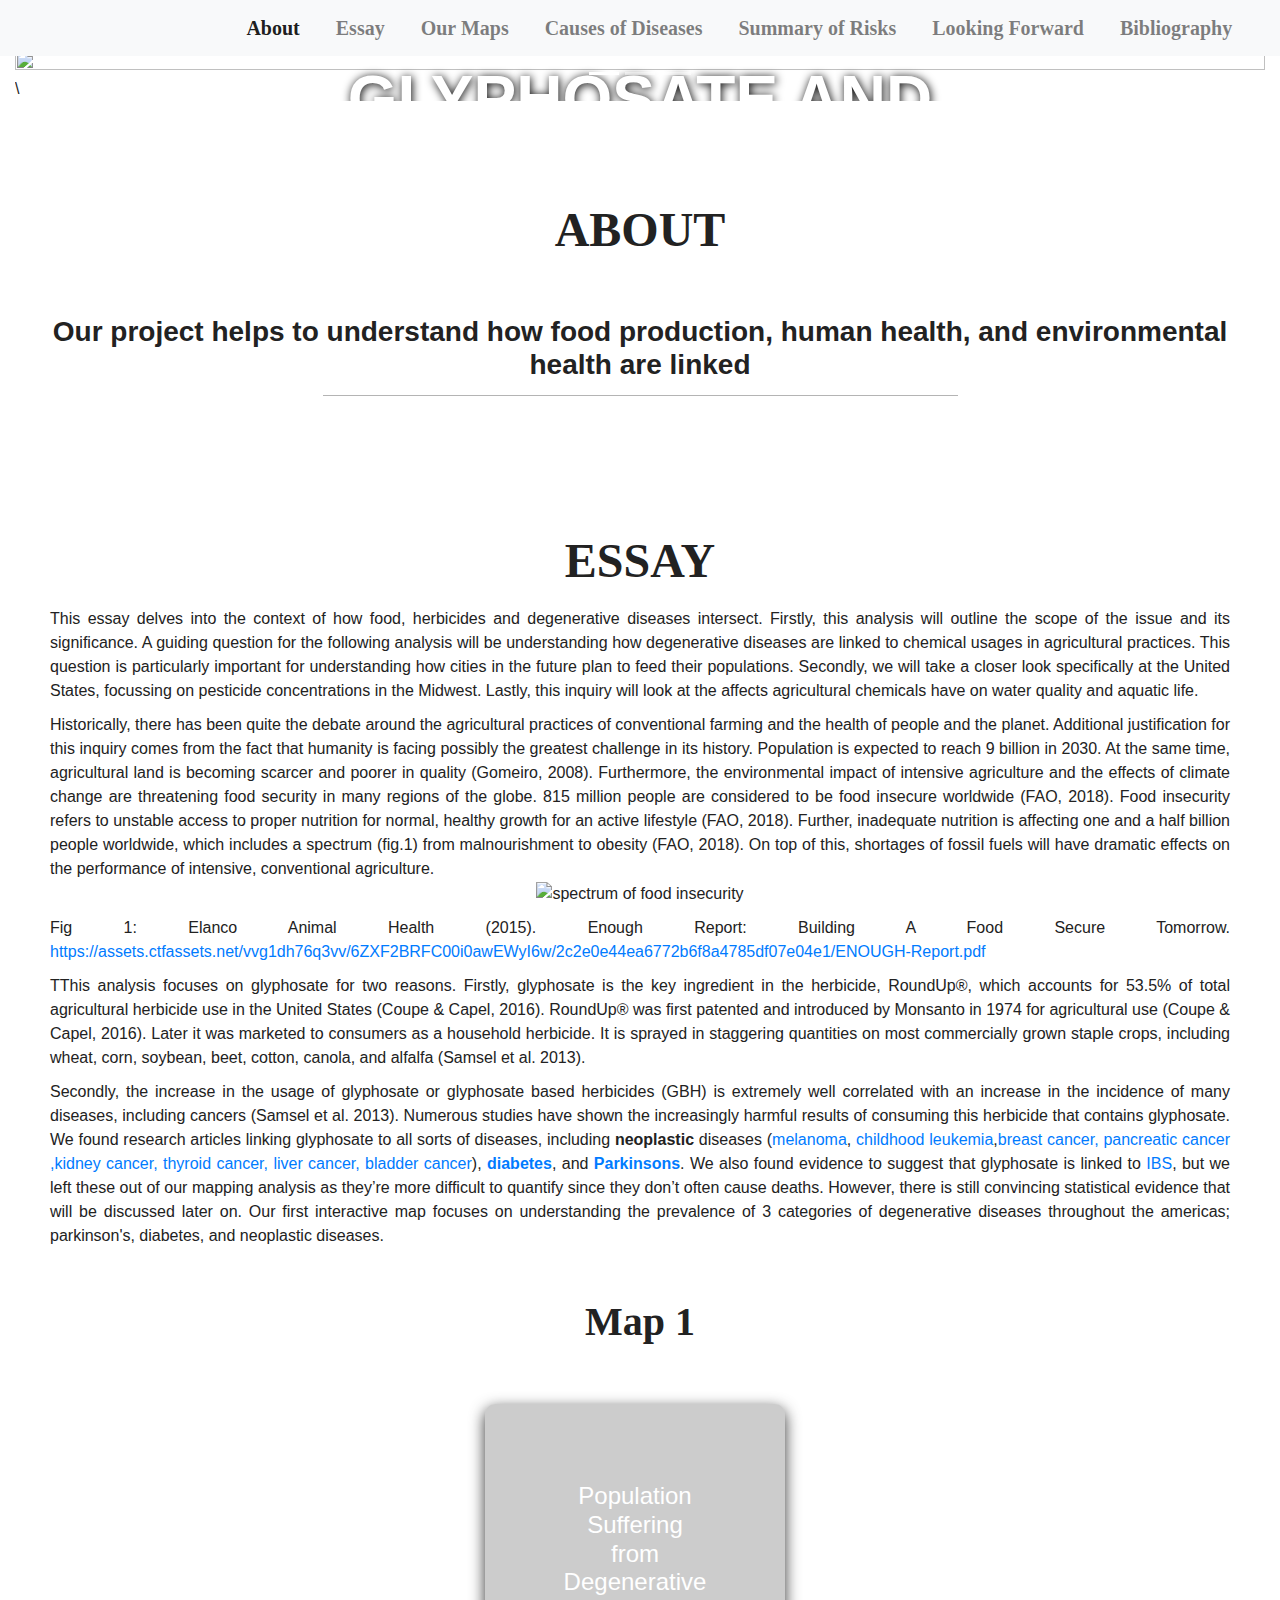
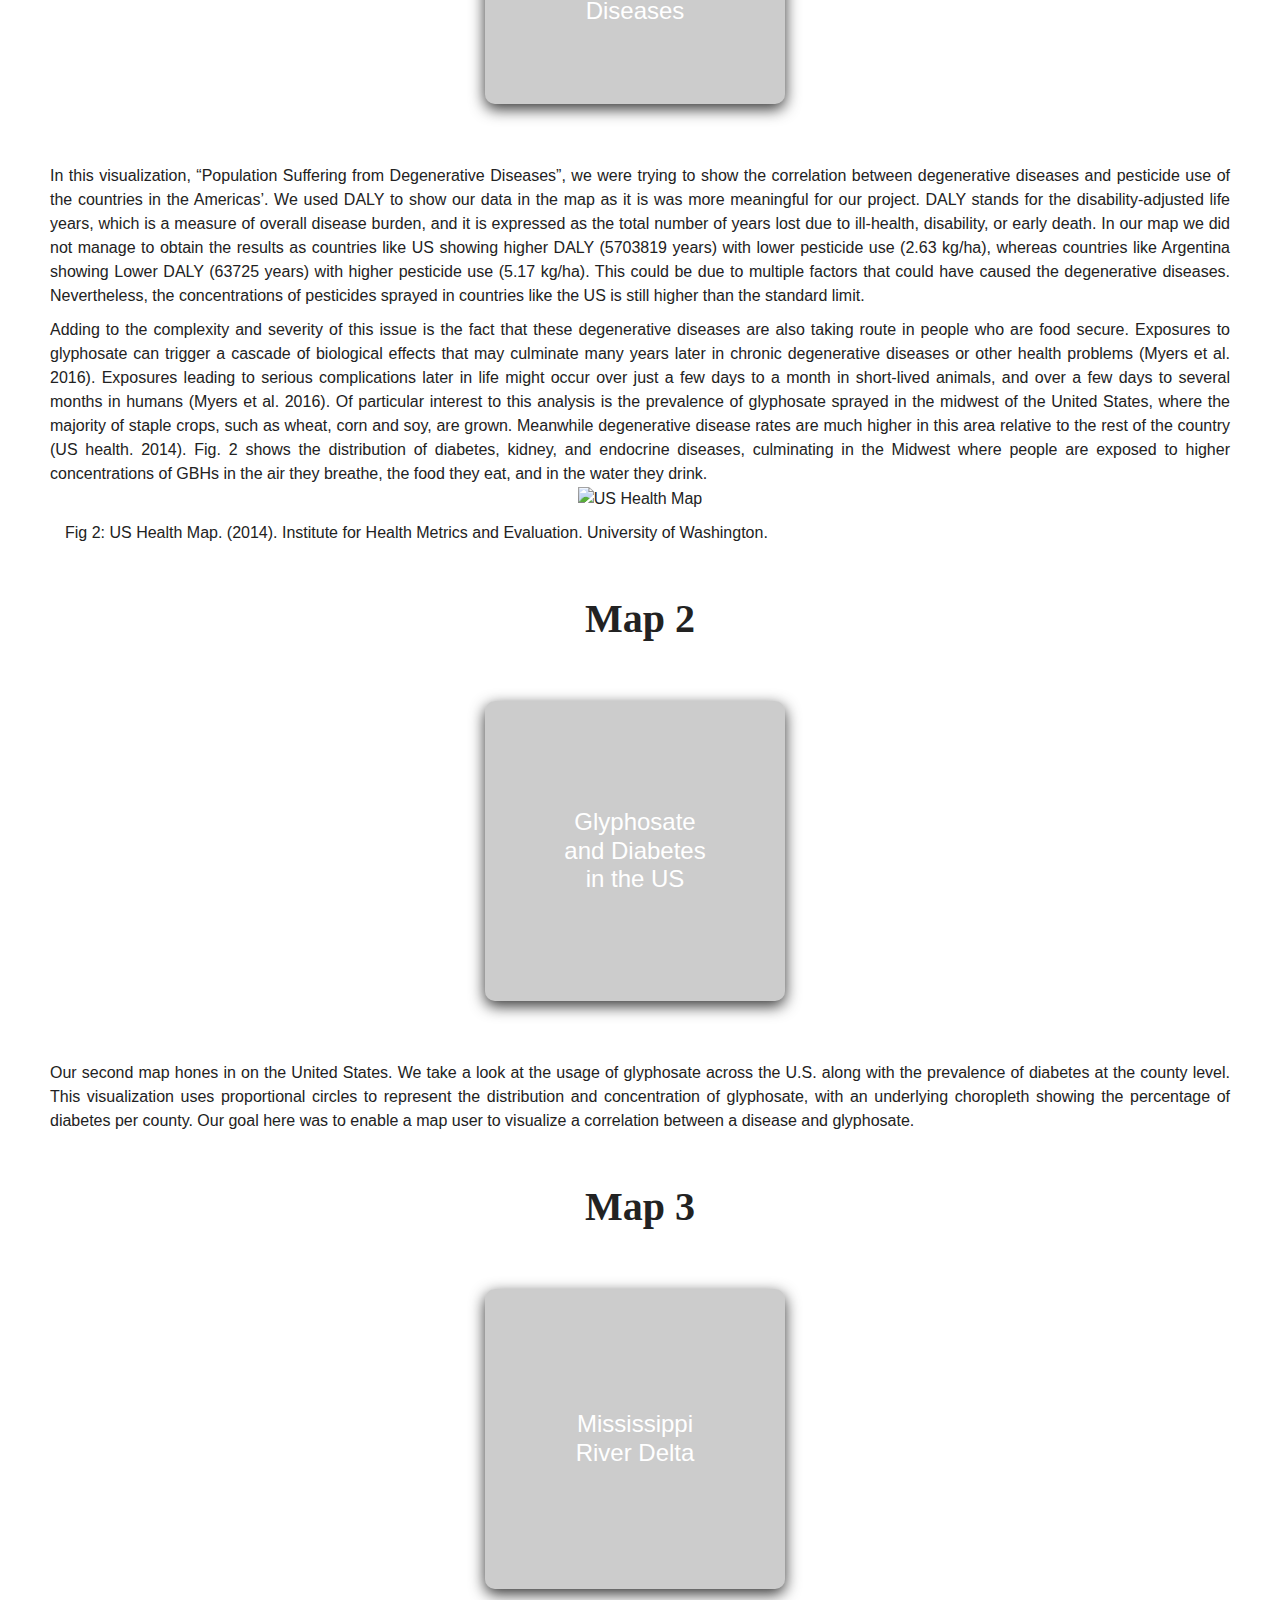
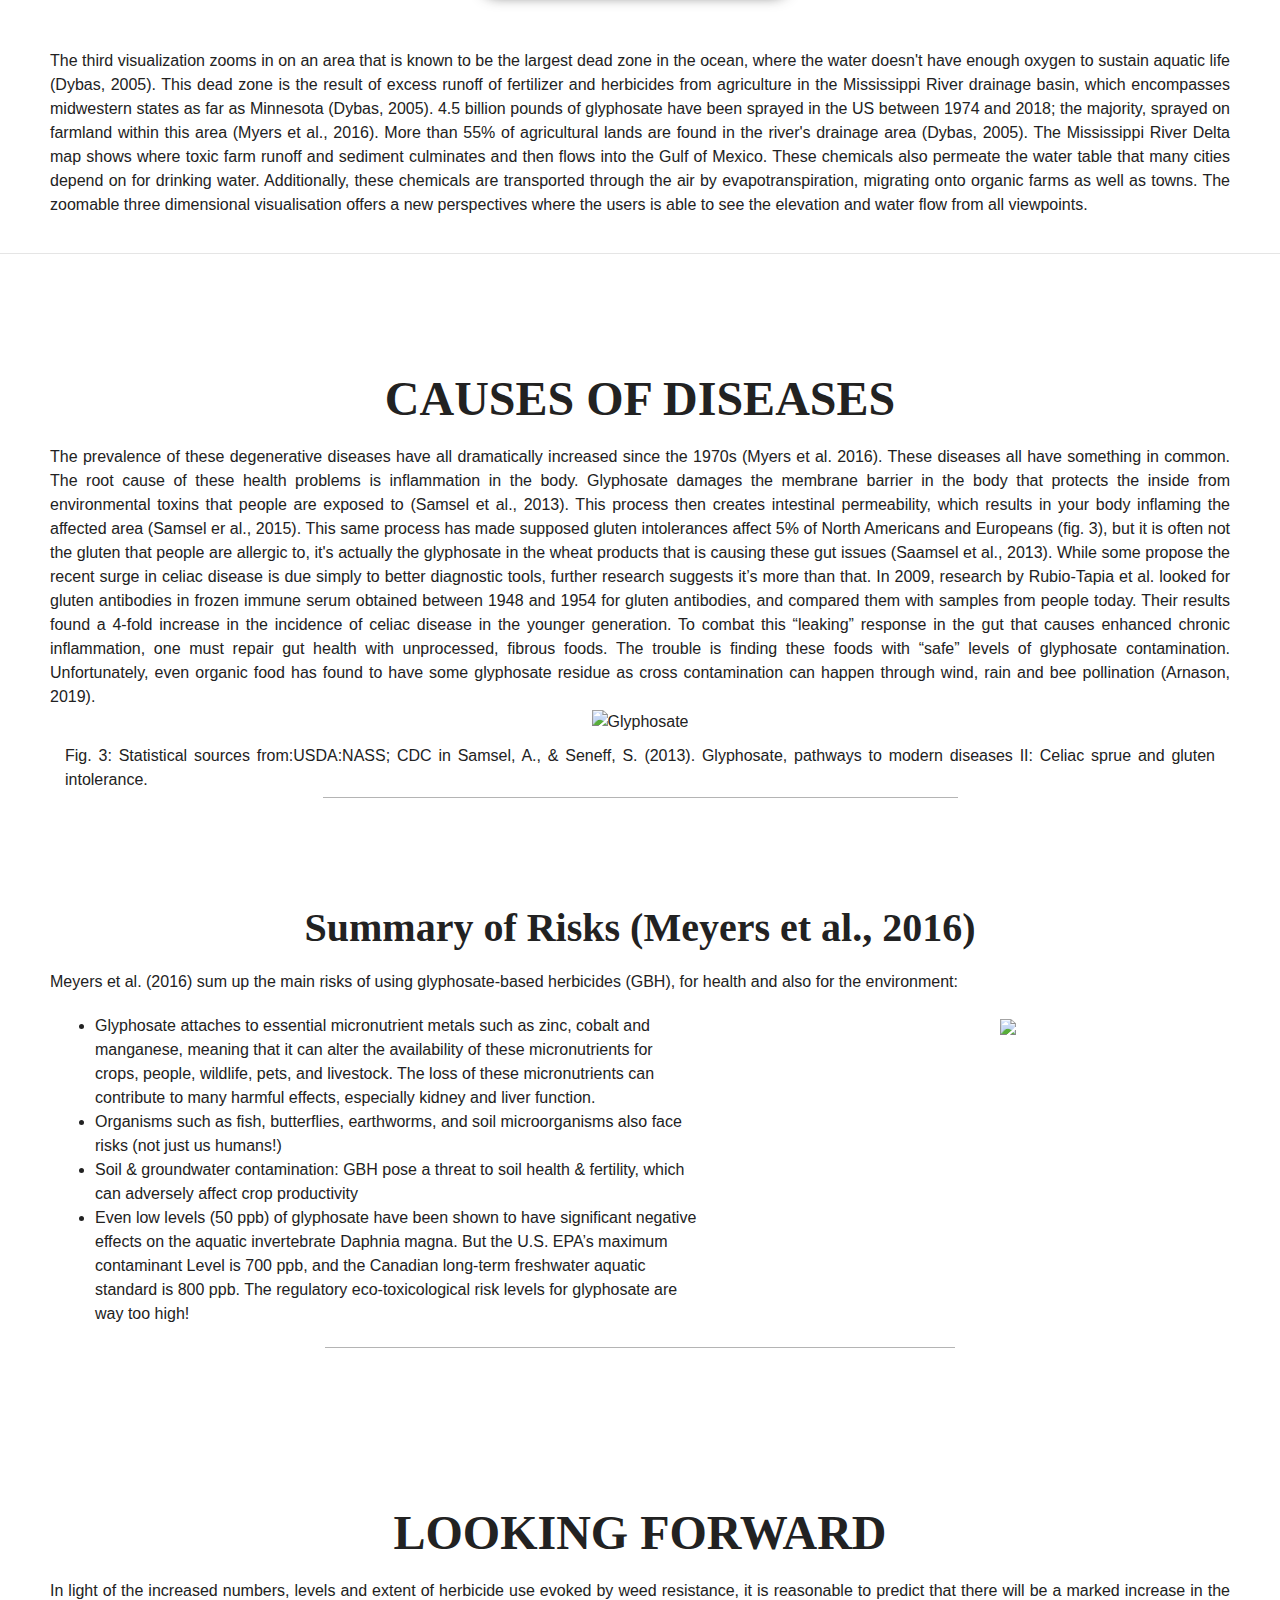
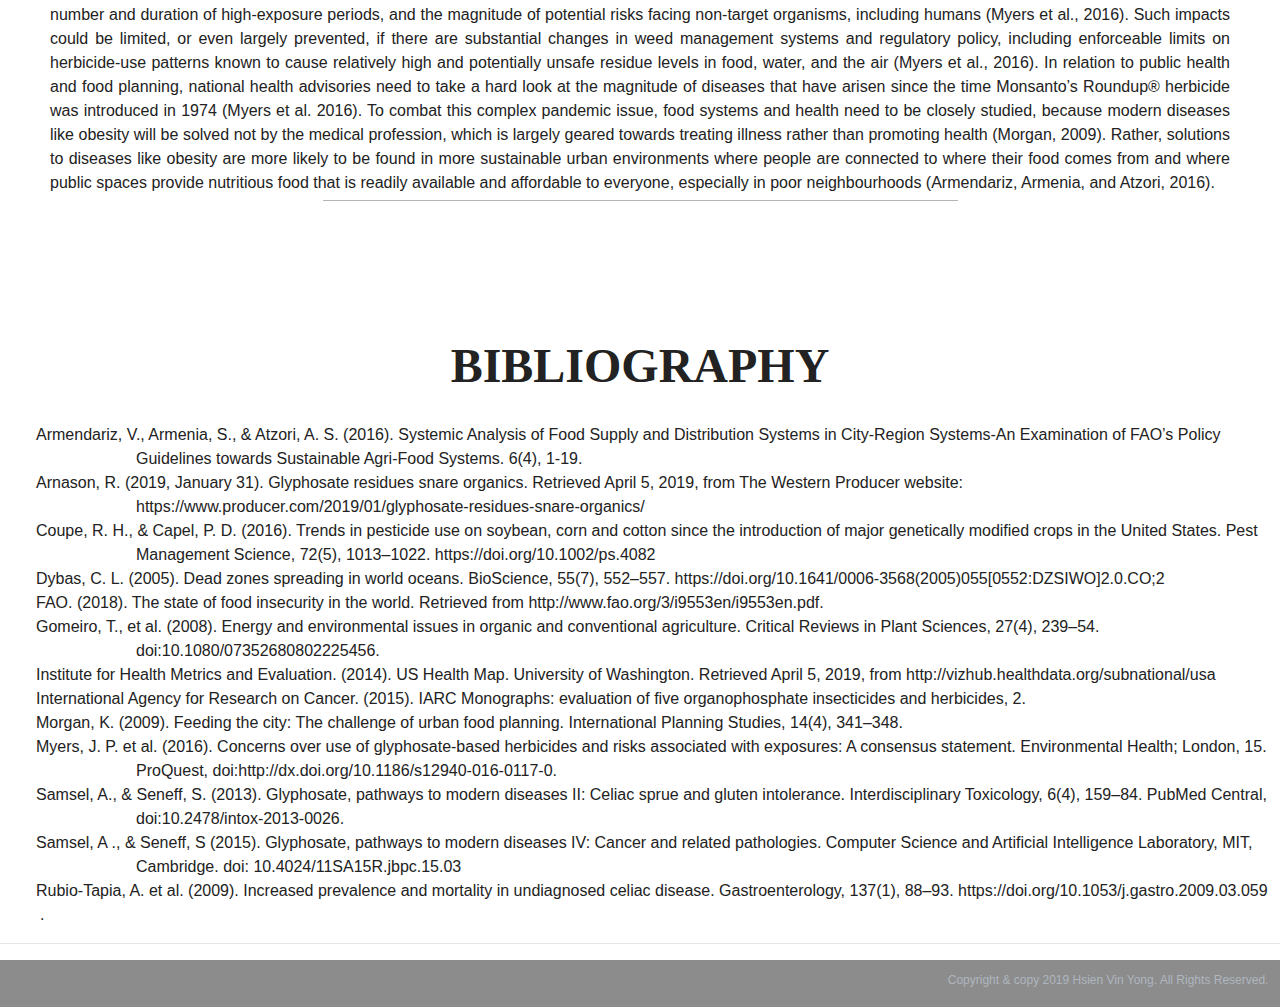
==== commit 7ecf39fa: "Add files via upload" ====
--- a/index.html
+++ b/index.html
@@ -70,24 +70,27 @@
             <hr>
 
             <li class="dropdown-header">Map 2</li>
-            <li class="dropdown-item"><a href="#Map2">Map 2</a></li>
+            <li class="dropdown-item"><a href="#Map2">Glyphosate and Diabetes in the US</a></li>
 
 
             <hr>
 
             <li class="dropdown-header">Map 3</li>
-            <li class="dropdown-item"><a href="#Map3">Mississippi River Delta showing farming toxin runnoff and sediment, flowing into the Gulf of Mexico</a></li>
+            <li class="dropdown-item"><a href="#Map3">Mississippi River Delta showing farming toxin runoff and sediment, flowing into the Gulf of Mexico</a></li>
 
           </ul>
           </div>
 
       </li>
+
+      <li class="nav-item">
+				<a class="nav-link" href="#Causes">Causes of Diseases</a>
+			</li>
+
 			<li class="nav-item">
 				<a class="nav-link" href="#Summary">Summary of Risks</a>
 			</li>
-			<li class="nav-item">
-				<a class="nav-link" href="#Causes">Causes of Diseases</a>
-			</li>
+
 
 			</li>
       <li class="nav-item">
@@ -123,7 +126,7 @@
 	</div>
 	<!--2nd carousel slide-->
 	<div class="carousel-item">
-		<img src="https://c2.staticflickr.com/2/1896/42674872060_056634757f_o.png">
+		<img src="https://live.staticflickr.com/7834/46850734134_503a5ad3fd_h.jpg">
 	</div>
 	<!--3rd carousel slide-->
 	<div class="carousel-item">
@@ -140,7 +143,7 @@
 <div class="row welcome text-center">
 	<div class="col-12">
 		<h1 class="display-6">About</h1>
-    <h3 class="display-6"> Hi, welcome to our blog!
+    <h3 class="display-6">
     Our project helps to understand how food production, human health, and environmental health are linked
 </h3>
 	</div>
@@ -154,7 +157,9 @@
 <div class="row welcome text-center">
 	<div class="col-12">
 		<h1 class="display-6">Essay</h1>
-    <p> This essay delves into the context of how food, herbicides and degenerative diseases intersect. Firstly, this analysis will outline the scope of the issue and its significance. Guiding questions for the following analysis include understanding how degenerative diseases are linked to chemical usages in agricultural practices. This question is particularly important for understanding how cities in the future plan to feed their populations. Historically, there has been quite the debate around the agricultural practices of conventional farming and the health of people and the planet. Additional justification for this inquiry comes from the fact that humanity is facing possibly the greatest challenge in its history. Population is expected to reach 9 billion in 2030. At the same time, agricultural land is becoming scarcer and poorer in quality (Gomeiro, 2008). Furthermore, the environmental impact of intensive agriculture and the effects of climate change are threatening food security in many regions of the globe. 815 million people are considered to be food insecure (FAO, 2018). Food insecurity refers too unstable access to proper nutrition for normal, healthy growth for an active lifestyle (FAO, 2018). Further, inadequate nutrition is affecting one and a half billion people worldwide (which includes a spectrum (fig.1) from malnourishment to obesity; FAO, 2018) and is very observable on a daily basis (Cutts, Darby, Boone, & Brewis, 2009). On top of this, shortages of fossil fuels will have dramatic effects on the performance of intensive agriculture.
+    <p> This essay delves into the context of how food, herbicides and degenerative diseases intersect. Firstly, this analysis will outline the scope of the issue and its significance. A guiding question for the following analysis will be understanding how degenerative diseases are linked to chemical usages in agricultural practices. This question is particularly important for understanding how cities in the future plan to feed their populations. Secondly, we will take a closer look specifically at the United States, focussing on pesticide concentrations in the Midwest. Lastly, this inquiry will look at the affects agricultural chemicals have on water quality and aquatic life.
+</p>
+<p>Historically, there has been quite the debate around the agricultural practices of conventional farming and the health of people and the planet. Additional justification for this inquiry comes from the fact that humanity is facing possibly the greatest challenge in its history. Population is expected to reach 9 billion in 2030. At the same time, agricultural land is becoming scarcer and poorer in quality (Gomeiro, 2008). Furthermore, the environmental impact of intensive agriculture and the effects of climate change are threatening food security in many regions of the globe. 815 million people are considered to be food insecure worldwide (FAO, 2018). Food insecurity refers to unstable access to proper nutrition for normal, healthy growth for an active lifestyle (FAO, 2018). Further, inadequate nutrition is affecting one and a half billion people worldwide, which includes a spectrum (fig.1) from malnourishment to obesity (FAO, 2018). On top of this, shortages of fossil fuels will have dramatic effects on the performance of intensive, conventional agriculture.
 </p>
 <div id="fig1"
 <div class="img">
@@ -165,8 +170,8 @@
 </div>
 
 <p> Fig 1: Elanco Animal Health (2015). Enough Report: Building A Food Secure Tomorrow. <a href="https://assets.ctfassets.net/vvg1dh76q3vv/6ZXF2BRFC00i0awEWyI6w/2c2e0e44ea6772b6f8a4785df07e04e1/ENOUGH-Report.pdf">https://assets.ctfassets.net/vvg1dh76q3vv/6ZXF2BRFC00i0awEWyI6w/2c2e0e44ea6772b6f8a4785df07e04e1/ENOUGH-Report.pdf</a></p>
-<p> This analysis focuses on glyphosate for two reasons. Firstly, glyphosate is the key ingredient in the herbicide, RoundUp®, which accounts for 53.5% of total agricultural herbicide use in the United States (USGS, 2009). RoundUp® was first patented and introduced by Monsanto in 1974 for agricultural use (USGS, 2009). Later it was marketed to consumers as a household herbicide. It is sprayed in staggering quantities on most commercially grown staple crops, including wheat, corn, soybean, beet, cotton, canola, and alfalfa (Samsel et al. 2013).</p>
-  <p>Secondly, the increase in the usage of glyphosate or glyphosate based herbicides (GBH) is extremely well correlated with an increase in the incidence of many diseases, including cancers (Samsel et al. 2013). Numerous studies have shown the increasingly harmful results of consuming this herbicide that contains glyphosate. We found research articles linking glyphosate to all sorts of diseases, including <b>neoplastic</b> diseases (<a href="http://www.greenmedinfo.com/article/study-suggests-augmented-risk-cutaneous-melanoma-among-subjects-exposure-pesti">melanoma</a>, <a href="http://www.greenmedinfo.com/article/these-results-indicated-increased-leukemia-risk-among-children-residing-close-">childhood leukemia</a>,<a href="http://notoxicliving.com/wp-content/uploads/2015/11/Glyphosate-pathways-modern-diseases.pdf">breast cancer, pancreatic cancer ,kidney cancer, thyroid cancer, liver cancer, bladder cancer</a>), <a href="https://www.sciencedirect.com/science/article/pii/S1043276017300656"><b>diabetes</b></a>, and <a href="http://www.greenmedinfo.com/article/parkinsonism-after-chronic-occupational-exposure-glyphosate-has-been-reported"><b>Parkinsons</b></a>. We also found evidence to suggest that glyphosate is linked to <a href="https://www.sciencedirect.com/science/article/pii/S1043276017300656>celiac disease</a> as well as <a href="https://www.sciencedirect.com/science/article/pii/S0892036218300254">IBS</a>, but we left these out of our project as they’re more difficult to quantify since they don’t often cause deaths. Our first interactive map focuses on understanding the prevalence of 3 categories of degenerative diseases throughout the americas; parkinson's, diabetes, and neoplastic diseases.
+<p> TThis analysis focuses on glyphosate for two reasons. Firstly, glyphosate is the key ingredient in the herbicide, RoundUp®, which accounts for 53.5% of total agricultural herbicide use in the United States (Coupe & Capel, 2016). RoundUp® was first patented and introduced by Monsanto in 1974 for agricultural use (Coupe & Capel, 2016). Later it was marketed to consumers as a household herbicide. It is sprayed in staggering quantities on most commercially grown staple crops, including wheat, corn, soybean, beet, cotton, canola, and alfalfa (Samsel et al. 2013).</p>
+  <p>Secondly, the increase in the usage of glyphosate or glyphosate based herbicides (GBH) is extremely well correlated with an increase in the incidence of many diseases, including cancers (Samsel et al. 2013). Numerous studies have shown the increasingly harmful results of consuming this herbicide that contains glyphosate. We found research articles linking glyphosate to all sorts of diseases, including <b>neoplastic</b> diseases (<a href="http://www.greenmedinfo.com/article/study-suggests-augmented-risk-cutaneous-melanoma-among-subjects-exposure-pesti">melanoma</a>, <a href="http://www.greenmedinfo.com/article/these-results-indicated-increased-leukemia-risk-among-children-residing-close-">childhood leukemia</a>,<a href="http://notoxicliving.com/wp-content/uploads/2015/11/Glyphosate-pathways-modern-diseases.pdf">breast cancer, pancreatic cancer ,kidney cancer, thyroid cancer, liver cancer, bladder cancer</a>), <a href="https://www.sciencedirect.com/science/article/pii/S1043276017300656"><b>diabetes</b></a>, and <a href="http://www.greenmedinfo.com/article/parkinsonism-after-chronic-occupational-exposure-glyphosate-has-been-reported"><b>Parkinsons</b></a>. We also found evidence to suggest that glyphosate is linked to <a href="https://www.sciencedirect.com/science/article/pii/S1043276017300656>celiac disease</a> as well as <a href="https://www.sciencedirect.com/science/article/pii/S0892036218300254">IBS</a>,  but we left these out of our mapping analysis as they’re more difficult to quantify since they don’t often cause deaths. However, there is still convincing statistical evidence that will be discussed later on. Our first interactive map focuses on understanding the prevalence of 3 categories of degenerative diseases throughout the americas; parkinson's, diabetes, and neoplastic diseases.
 </p>
   <div id="Map1">
   <h2 class="display-6">Map 1</h2>
@@ -184,39 +189,87 @@
   </div>
   </div>
   </div>
-        <p>In our first map, “Population Suffering from Degenerative Diseases”, we were trying to show the correlation between degenerative diseases and pesticide use of the countries in the Americas’. We used DALY to show our data in the map as it is was more meaningful for our project. DALY stands for the disability-adjusted life years, which is a measure of overall disease burden, and it is expressed as the total number of years lost due to ill-health, disability, or early death. In our map we did not manage to obtain the results as countries like US showing higher DALY (5703819 years) with lower pesticide use (2.63 kg/ha), whereas countries like Argentina showing Lower DALY (63725 years) with higher pesticide use (5.17 kg/ha). This could be due to multiple factors that could have caused the degenerative diseases. Nevertheless, the concentrations of pesticides sprayed in countries like the US is still higher than the standard limit.
+        <p>In this visualization, “Population Suffering from Degenerative Diseases”, we were trying to show the correlation between degenerative diseases and pesticide use of the countries in the Americas’. We used DALY to show our data in the map as it is was more meaningful for our project. DALY stands for the disability-adjusted life years, which is a measure of overall disease burden, and it is expressed as the total number of years lost due to ill-health, disability, or early death. In our map we did not manage to obtain the results as countries like US showing higher DALY (5703819 years) with lower pesticide use (2.63 kg/ha), whereas countries like Argentina showing Lower DALY (63725 years) with higher pesticide use (5.17 kg/ha). This could be due to multiple factors that could have caused the degenerative diseases. Nevertheless, the concentrations of pesticides sprayed in countries like the US is still higher than the standard limit.
         </p>
-        <p>Adding to the complexity and severity of this issue, is the fact that these degenerative diseases are also taking route in people who are food secure. Exposures to glyphosate can trigger a cascade of biological effects that may culminate many years later in chronic degenerative diseases or other health problems (Myers et al. 2016). Exposures leading to serious complications later in life might occur over just a few days to a month in short-lived animals, and over a few days to several months in humans (Myers et al. 2016). Of particular interest to this analysis is the prevalence of glyphosate sprayed in the midwest of the United States, where the majority of staple crops, such as wheat, corn and soy, are grown. Meanwhile degenerative disease rates are much higher in this area relative to the rest of the country (US health. 2014). Fig. 2 shows the distribution of diabetes, kidney, and endocrine diseases, culminating in the Midwest where people are exposed to higher concentrations of GBHs in the air they breathe, the food they eat, and in the water they drink.
+        <p>Adding to the complexity and severity of this issue is the fact that these degenerative diseases are also taking route in people who are food secure. Exposures to glyphosate can trigger a cascade of biological effects that may culminate many years later in chronic degenerative diseases or other health problems (Myers et al. 2016). Exposures leading to serious complications later in life might occur over just a few days to a month in short-lived animals, and over a few days to several months in humans (Myers et al. 2016). Of particular interest to this analysis is the prevalence of glyphosate sprayed in the midwest of the United States, where the majority of staple crops, such as wheat, corn and soy, are grown. Meanwhile degenerative disease rates are much higher in this area relative to the rest of the country (US health. 2014). Fig. 2 shows the distribution of diabetes, kidney, and endocrine diseases, culminating in the Midwest where people are exposed to higher concentrations of GBHs in the air they breathe, the food they eat, and in the water they drink.
         </p>
         <div id="fig2"
         <div class="img">
           <div class="col-12">
         <img src="https://lh6.googleusercontent.com/c3UszHvVxdy4T7DXBTOsMHvusHnZfYUCSwob1n15FE8N8GkUp8vmnNtqGZj0_kGRHyTN1-KcmgdKdK9aloXbICuHEynInBDAZzo9iiNIz6YW7WGrihaIe6W0tumFWmPz5H_Lkor3"
         alt="US Health Map" style="width:900px;height:500px;">
-        </div>
-        </div>
+        <p align="center"> Fig 2: US Health Map. (2014). Institute for Health Metrics and Evaluation. University of Washington. </p>
+        </div>
+        </div>
+
+
+
+        <div id="Map2">
+        <h2 class="display-6">Map 2</h2>
+        <div class="container">
+        <div class="row">
+          <div class="col-xs-12 col-sm-12 col-md-6 col-lg-4">
+            <div class="box">
+            <a href="http://usfscommunity.maps.arcgis.com/apps/Embed/index.html?webmap=ef00938d5bd143eba9d2777cd13c4aad&extent=-129.2224,23.652,-64.4909,51.5138&zoom=true&previewImage=false&scale=true&search=true&searchextent=true&legend=true&disable_scroll=false&theme=light" target="_blank">
+              <div class="imgBox2">
+                <h4>Glyphosate and Diabetes in the US</h4>
+              </div>
+            </a>
+            </div>
+          </div>
+        </div>
+        </div>
+        </div>
+        <p>Our second map hones in on the United States. We take a look at the usage of glyphosate across the U.S. along with the prevalence of diabetes at the county level. This visualization uses proportional circles to represent the distribution and concentration of glyphosate, with an underlying choropleth showing the percentage of diabetes per county. Our goal here was to enable a map user to visualize a correlation between a disease and glyphosate.
+        </p>
+
+        <div id="Map3">
+        <h2 class="display-6">Map 3</h2>
+        <div class="container">
+        <div class="row">
+          <div class="col-xs-12 col-sm-12 col-md-6 col-lg-4">
+            <div class="box">
+            <a href="map3.html">
+              <div class="imgBox3">
+                <h4>Mississippi River Delta</h4>
+              </div>
+            </a>
+            </div>
+          </div>
+        </div>
+        </div>
+        </div>
+        <p>The third visualization zooms in on an area that is known to be the largest dead zone in the ocean, where the water doesn't have enough oxygen to sustain aquatic life (Dybas, 2005). This dead zone is the result of excess runoff of fertilizer and herbicides from agriculture in the Mississippi River drainage basin, which encompasses midwestern states as far as Minnesota (Dybas, 2005). 4.5 billion pounds of glyphosate have been sprayed in the US between 1974 and 2018; the majority, sprayed on farmland within this area (Myers et al., 2016). More than 55% of agricultural lands are found in the river's drainage area (Dybas, 2005). The Mississippi River Delta map shows where toxic farm runoff and sediment culminates and then flows into the Gulf of Mexico. These chemicals also permeate the water table that many cities depend on for drinking water. Additionally, these chemicals are transported through the air by evapotranspiration, migrating onto organic farms as well as towns. The zoomable three dimensional visualisation offers a new perspectives where the users is able to see the elevation and water flow from all viewpoints.
+        </p>
+
 
   </div>
 </div>
 
 </div>
 </div>
-<p align="center"> Fig 2: US Health Map. (2014). Institute for Health Metrics and Evaluation. University of Washington. </p>
+
 <hr>
 
-<div id="Map3">
-<h2 class="display-6">Map 3</h2>
-<div class="container">
-<div class="row">
-  <div class="col-xs-12 col-sm-12 col-md-6 col-lg-4">
-    <div class="box">
-    <a href="map3.html">
-      <div class="imgBox3">
-        <h4>Mississippi River Delta</h4>
-      </div>
-    </a>
-    </div>
-  </div>
+<!--Causes-->
+<div id="Causes">
+<div class="container-fluid padding">
+<div class="row welcome text-center">
+	<div class="col-12">
+		<h1 class="display-6">Causes of Diseases</h1>
+    <p>  The prevalence of these degenerative diseases have all dramatically increased since the 1970s (Myers et al. 2016). These diseases all have something in common. The root cause of these health problems is inflammation in the body. Glyphosate damages the membrane barrier in the body that protects the inside from environmental toxins that people are exposed to (Samsel et al., 2013). This process then creates intestinal permeability, which results in your body inflaming the affected area (Samsel er al., 2015). This same process has made supposed gluten intolerances affect 5% of North Americans and Europeans (fig. 3), but it is often not the gluten that people are allergic to, it's actually the glyphosate in the wheat products that is causing these gut issues (Saamsel et al., 2013). While some propose the recent surge in celiac disease is due simply to better diagnostic tools, further research suggests it’s more than that. In 2009, research by Rubio-Tapia et al. looked for gluten antibodies in frozen immune serum obtained between 1948 and 1954 for gluten antibodies, and compared them with samples from people today. Their results found a 4-fold increase in the incidence of celiac disease in the younger generation. To combat this “leaking” response in the gut that causes enhanced chronic inflammation, one must repair gut health with unprocessed, fibrous foods. The trouble is finding these foods with “safe” levels of glyphosate contamination. Unfortunately, even organic food has found to have some glyphosate residue as cross contamination can happen through wind, rain and bee pollination (Arnason, 2019).
+
+</p>
+<div id="fig3"
+<div class="img">
+  <div class="col-12">
+<img src="https://returntonow.net/wp-content/uploads/2018/09/22-768x436.jpg"
+alt="Glyphosate" style="width:900px;height:500px;">
+<p align="center"> Fig. 3: Statistical sources from:USDA:NASS; CDC in Samsel, A., & Seneff, S. (2013). Glyphosate, pathways to modern diseases II: Celiac sprue and gluten intolerance. </p>
+</div>
+</div>
+	</div>
+	<hr>
 </div>
 </div>
 </div>
@@ -226,44 +279,27 @@
 <div class="container-fluid padding">
 <div class="row welcome text-center">
 	<div class="col-12">
-		<h1 class="display-6">Summary of Risks (Meyers et al., 2016)</h1>
+		<h2 class="display-6">Summary of Risks (Meyers et al., 2016)</h2>
     <p> Meyers et al. (2016) sum up the main risks of using glyphosate-based herbicides (GBH), for health and also for the environment:</p>
 	</div>
-
-</div>
-</div>
+  <div class= "row padding">
+<div class= "col-lg-7">
 <ul style="list-style-type:disc;">
   <li>Glyphosate attaches to essential micronutrient metals such as zinc, cobalt and manganese, meaning that it can alter the availability of these micronutrients for crops, people, wildlife, pets, and livestock. The loss of these micronutrients can contribute to many harmful effects, especially kidney and liver function. </li>
   <li>Organisms such as fish, butterflies, earthworms, and soil microorganisms also face risks (not just us humans!)</li>
   <li>Soil & groundwater contamination: GBH pose a threat to soil health & fertility, which can adversely affect crop productivity</li>
   <li>Even low levels (50 ppb) of glyphosate have been shown to have significant negative effects on the aquatic invertebrate Daphnia magna. But the U.S. EPA’s maximum contaminant Level is 700 ppb, and the Canadian long-term freshwater aquatic standard is 800 ppb. The regulatory eco-toxicological risk levels for glyphosate are way too high!</li>
 </ul>
+</div>
+<div class= "col-lg-5">
+  <img src="https://live.staticflickr.com/7854/33690132978_265a0649b0.jpg"
+</div>
+</div>
 <hr>
-<!--Causes-->
-<div id="Causes">
-<div class="container-fluid padding">
-<div class="row welcome text-center">
-	<div class="col-12">
-		<h1 class="display-6">What is it that's causing disease?</h1>
-    <p> -Late 1990/2000s surges in autistic children 1/36 children.
- Maybe there is a root cause of all disease? Things brings us back to the food chain..Inflammation is behind chronic issues.. What is inflammation? the membrane between your outside world and insides…
-We started disrespecting topsoil care in farming practices...we need to look at how the environment actually functions instead of trying to engineer it differently….this has happened more and more because we are disconnected from our growing our food.
-Chemical based fertilizers were started to be made in 1960s plants became greeners from the fertilizer but they were lacking nutrients that they usually have, and the plants became weak and then the farmers became dependent on the fertilizers to keep up.
-Round up: 4.5 billions pounds of glyphosate (2018).. patented as an antibiotic first.
-Runnoff and aquifers now contaminated and
-
-Before roundup was used in conventional farming, monsanto adversized this herbicide to be used by home owner
-
-2012: found when evidence got so overwhelming..found that same bacteria cells in the soil look the same as the cancer cells. Turns out the gut layers that contain good bacterias, but glyphosate is actually permeating and breaking the down the gut lining that holds your gut lining together is the only layer between your stomach and your immune systems. This same process is what people think is why they need to avoid gluten..but turns out it's not the gluten that people are allergic to, it's actually the glyphosate that is causing them problems.
-Enhanced chronic inflammatory response that are “leaking” in your gut that can only be repaired if your repair your gut..
-
-In addition to resistance, concerns have been raised about the toxicity of herbicide mixtures, because current data suggest that chemicals in combination can have effects that are not predicted from tests of single compounds [40, 41]. GBHs themselves are chemical mixtures; in addition to the inclusion of glyphosate (the active ingredient), these herbicides include adjuvants such as surfactants, which can make GBH-product formulations more toxic than glyphosate alone [42–44]. In light of the increased numbers, levels and extent of herbicide use elicited by weed resistance, it is reasonable to predict that there will be a marked increase in the diversity of biological pathways affected, the number and duration of high-exposure periods, and the magnitude of potential risks facing non-target organisms, including humans. Such impacts could be limited, or even largely prevented, if there are substantial changes in weed management systems and regulatory policy, including enforceable limits on herbicide-use patterns known to cause relatively high and potentially unsafe residue levels in food, water, and the air.l( Concerns over use of glyphosate-based herbicides and risks associated with exposures: a consensus statement, myers, et al 2016)
-</p>
-
-	</div>
-	<hr>
-</div>
-</div>
+</div>
+</div>
+</div>
+
 
 <!--Looking Forward-->
 <div id="LookingForward">
@@ -271,7 +307,8 @@
 <div class="row welcome text-center">
 	<div class="col-12">
 		<h1 class="display-6">Looking Forward</h1>
-    <p> Organic farming does not use these toxic herbicides, but escaping the impacts of them is harder than just eating organic foods. A larger percentage of the GBH’s and other pesticides sprayed, end up in water run off and as well as in the air, through evapotranspiration. These chemicals then permeate the water table that many cities depend on for drinking water. Additionally, these chemicals are transported through the air, migrating onto organic farms as well as towns. While this is a rather defeating reality, there is still some optimism even though glyphosate is water soluble </p>
+    <p> In light of the increased numbers, levels and extent of herbicide use evoked by weed resistance, it is reasonable to predict that there will be a marked increase in the number and duration of high-exposure periods, and the magnitude of potential risks facing non-target organisms, including humans (Myers et al., 2016). Such impacts could be limited, or even largely prevented, if there are substantial changes in weed management systems and regulatory policy, including enforceable limits on herbicide-use patterns known to cause relatively high and potentially unsafe residue levels in food, water, and the air (Myers et al., 2016). In relation to public health and food planning, national health advisories need to take a hard look at the magnitude of diseases that have arisen since the time Monsanto’s Roundup® herbicide was introduced in 1974 (Myers et al. 2016). To combat this complex pandemic issue, food systems and health need to be closely studied, because modern diseases like obesity will be solved not by the medical profession, which is largely geared towards treating illness rather than promoting health (Morgan, 2009). Rather, solutions to diseases like obesity are more likely to be found in more sustainable urban environments where people are connected to where their food comes from and where public spaces provide nutritious food that is readily available and affordable to everyone, especially in poor neighbourhoods (Armendariz, Armenia, and Atzori, 2016).
+    </p>
 
 	</div>
 	<hr>
@@ -284,12 +321,61 @@
 <div class="row welcome text-center">
 	<div class="col-12">
 		<h1 class="display-6">Bibliography</h1>
-    <p>  </p>
-
-	</div>
-	<hr>
-</div>
-</div>
+	</div>
+
+</div>
+</div>
+</div>
+
+<ul style="list-style-type:none;">
+  <li class=hang>Armendariz, V., Armenia, S., & Atzori, A. S. (2016). Systemic Analysis of Food Supply and
+  Distribution Systems in City-Region Systems-An Examination of FAO’s Policy Guidelines
+  towards Sustainable Agri-Food Systems. 6(4), 1-19. </li>
+  <li class=hang>Arnason, R. (2019, January 31). Glyphosate residues snare organics. Retrieved April 5, 2019, from
+The Western Producer website:
+https://www.producer.com/2019/01/glyphosate-residues-snare-organics/
+</li>
+<li class=hang>Coupe, R. H., & Capel, P. D. (2016). Trends in pesticide use on soybean, corn and cotton
+since the introduction of major genetically modified crops in the United States.
+Pest Management Science, 72(5), 1013–1022. https://doi.org/10.1002/ps.4082
+<li class=hang>Dybas, C. L. (2005). Dead zones spreading in world oceans. BioScience, 55(7), 552–557.
+https://doi.org/10.1641/0006-3568(2005)055[0552:DZSIWO]2.0.CO;2
+
+</li>
+<li class=hang>FAO. (2018). The state of food insecurity in the world. Retrieved from http://www.fao.org/3/i9553en/i9553en.pdf.
+</li>
+<li class=hang>Gomeiro, T., et al. (2008). Energy and environmental issues in organic and conventional
+agriculture. Critical Reviews in Plant Sciences, 27(4), 239–54. doi:10.1080/07352680802225456.
+</li>
+<li class=hang>Institute for Health Metrics and Evaluation. (2014). US Health Map. University of Washington.
+Retrieved April 5, 2019, from http://vizhub.healthdata.org/subnational/usa
+</li>
+<li class=hang>International Agency for Research on Cancer. (2015). IARC Monographs: evaluation of five
+organophosphate insecticides and herbicides, 2.
+
+</li>
+<li class=hang>Morgan, K. (2009). Feeding the city: The challenge of urban food planning. International Planning Studies, 14(4), 341–348.
+</li>
+<li class=hang>Myers, J. P. et al. (2016). Concerns over use of glyphosate-based herbicides and risks
+associated with exposures: A consensus statement. Environmental Health; London, 15. ProQuest, doi:http://dx.doi.org/10.1186/s12940-016-0117-0.
+</li>
+<li class=hang>Samsel, A., & Seneff, S. (2013). Glyphosate, pathways to modern diseases II: Celiac sprue and
+gluten intolerance. Interdisciplinary Toxicology, 6(4), 159–84. PubMed Central,
+doi:10.2478/intox-2013-0026.
+</li>
+<li class=hang>Samsel, A ., & Seneff, S (2015). Glyphosate, pathways to modern diseases IV: Cancer and related
+pathologies. Computer Science and Artificial Intelligence Laboratory, MIT, Cambridge. doi: 10.4024/11SA15R.jbpc.15.03
+
+</li>
+
+<li class=hang>Rubio-Tapia, A. et al. (2009). Increased prevalence and mortality in undiagnosed celiac disease.
+Gastroenterology, 137(1), 88–93. https://doi.org/10.1053/j.gastro.2009.03.059
+</li>
+
+.
+</li>
+</ul>
+<hr>
 
 <!--Footer -->
 <div class="footer">
--- a/style.css
+++ b/style.css
@@ -49,7 +49,7 @@
 
 .carousel-caption h3 {
 	font-family: 'Verdana';
-	font-size: 4vw;
+	font-size: 3vw;
 	text-shadow: 1px 1px 10px #000;
 }
 /*--Dropdown Menu--*/
@@ -90,8 +90,22 @@
 }
 
 /*-- Rest of the sections --*/
+.hang {
+	text-indent: -100px;
+	margin-left: 6em;
+	margin-right: 5px;
+
+}
+
 .padding {
 	padding: 20px;
+}
+
+.padding h1{
+	font-size: 5vw;
+	font-weight: bold;
+	text-transform: uppercase;
+
 }
 .padding h2 {
 	margin-top: 50px;
@@ -108,6 +122,11 @@
 	text-justify: auto;
 }
 
+.padding li{
+	font-size: 100%;
+	margin: 0px 30px 0 30px;
+	text-align:left;
+}
 /*-- Destinations --*/
 
 .text-center h1 {
@@ -134,7 +153,7 @@
 }
 
 .ul {
-	margin: 0px 50px 0 50px;
+	margin: 0px 10px 0 10px;
 }
 
 .li {
@@ -156,6 +175,11 @@
 	position: relative;
 	left:350px;
 
+}
+
+.fig3{
+	position: relative;
+	left:350px;
 }
 
 .imgBox1 {
@@ -177,11 +201,12 @@
 .imgBox2 {
 	margin-top: 50px;
 	position: relative;
+	left: 350px;
 	width: 300px;
 	height: 300px;
 	overflow: hidden;
 	background: linear-gradient(rgba(0,0,0,0.2), rgba(0,0,0,0.2)),
-	url(https://c1.staticflickr.com/5/4789/40713999022_e106eb217a_o.jpg);
+	url(https://live.staticflickr.com/7834/46850734134_9622ffcc42.jpg);
 	background-size:cover;
 	background-position: center;
 	border-radius: 10px;
@@ -192,6 +217,7 @@
 .imgBox3 {
 	margin-top: 50px;
 	position: relative;
+	left: 350px;
 	width: 300px;
 	height: 300px;
 	overflow: hidden;
